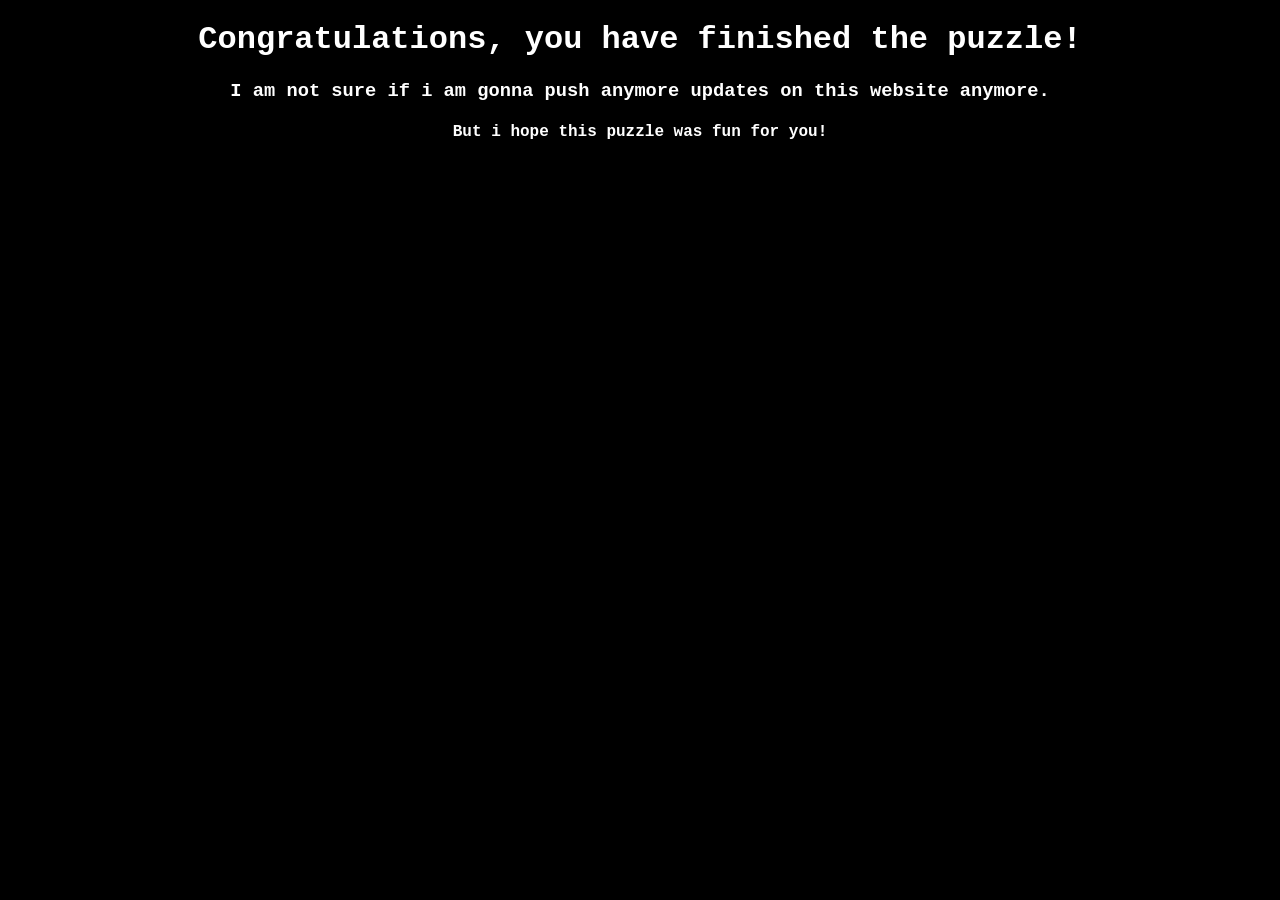
==== 107wall.html @ adb80dda "Added another update to the puzzle. (As i said im not sure if i am gonna add more updates to the puz" ====
<!DOCTYPE html>
<html lang="en">
<head>
    <meta charset="UTF-8">
    <meta name="viewport" content="width=device-width, initial-scale=1.0">
    <title>Congratulations, you have finished the puzzle!</title>
    <link rel="stylesheet" href="puzzle.css">
</head>
<body>
    <h1>Congratulations, you have finished the puzzle!</h1>
    <h3>I am not sure if i am gonna push anymore updates on this website anymore.</h3>
    <h4>But i hope this puzzle was fun for you!</h4>
</body>
</html>
---- puzzle.css ----
body{
    align-items: center;
    text-align: center;
    font-family: 'Courier New';
    background-color: rgb(0, 0, 0);
    color: rgb(255, 255, 255);
}
button{
    font-family: 'Courier New';
    border-radius: 33px;
    background-color: black;
    color: white;
    border:solid
}
.randomclassname{
    color: black;
    font-family: 'Courier New';
}
.randomclassname2{
    color: black;
    font-family: 'Courier New';
}
.randomclassname2:hover{
    color: white;
    font-family: 'Courier New';
}
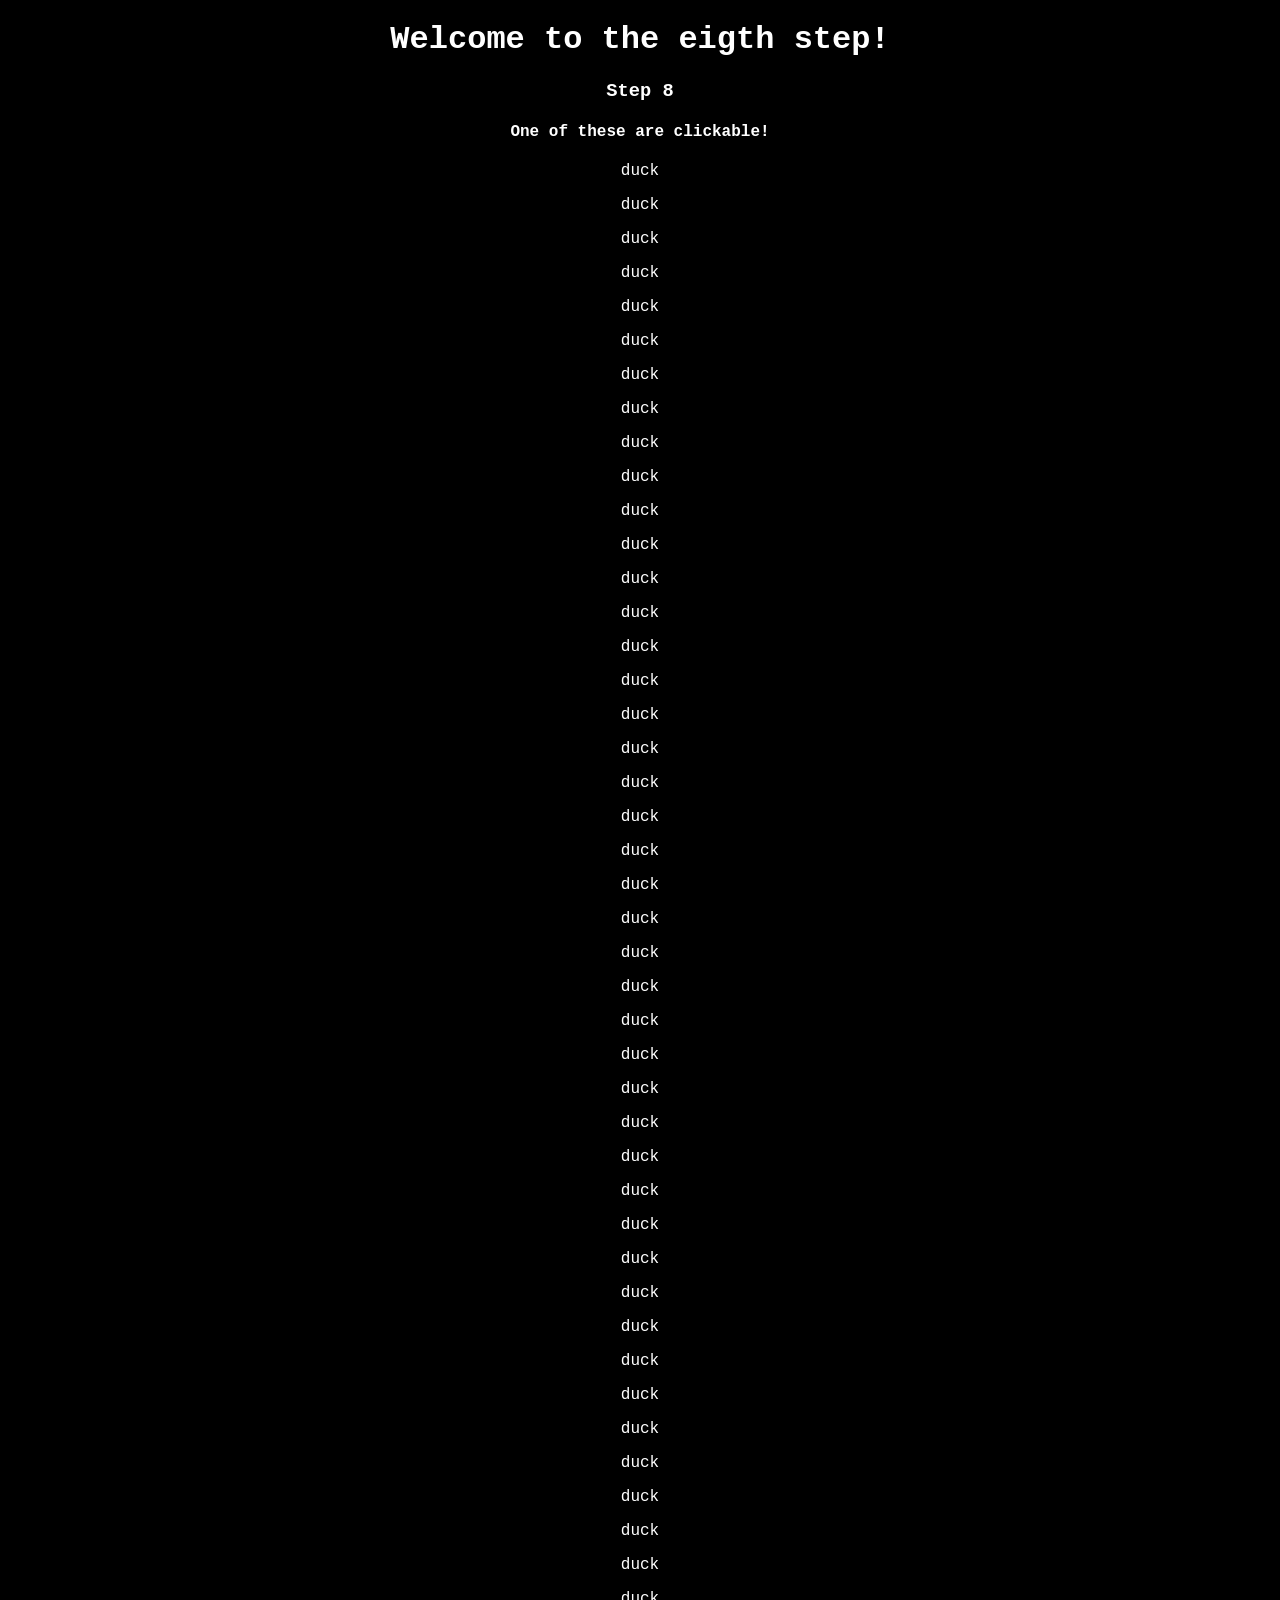
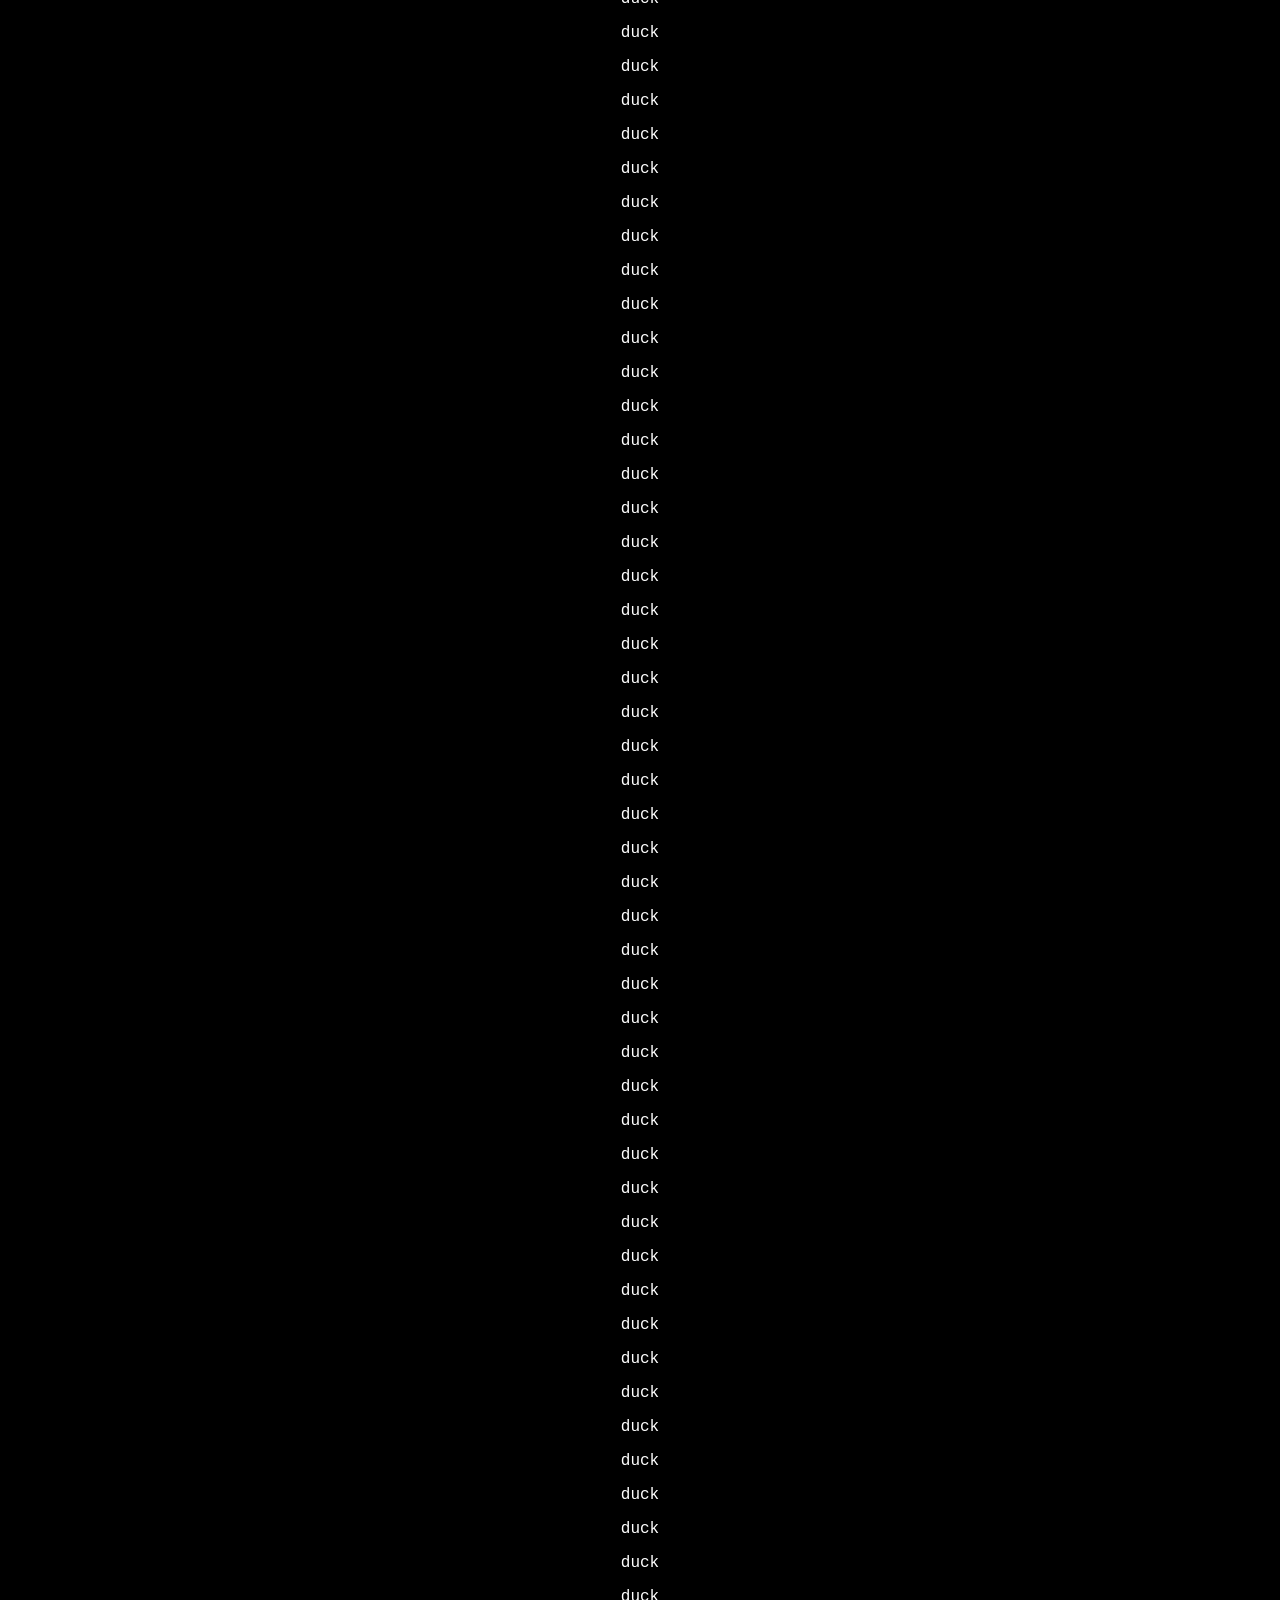
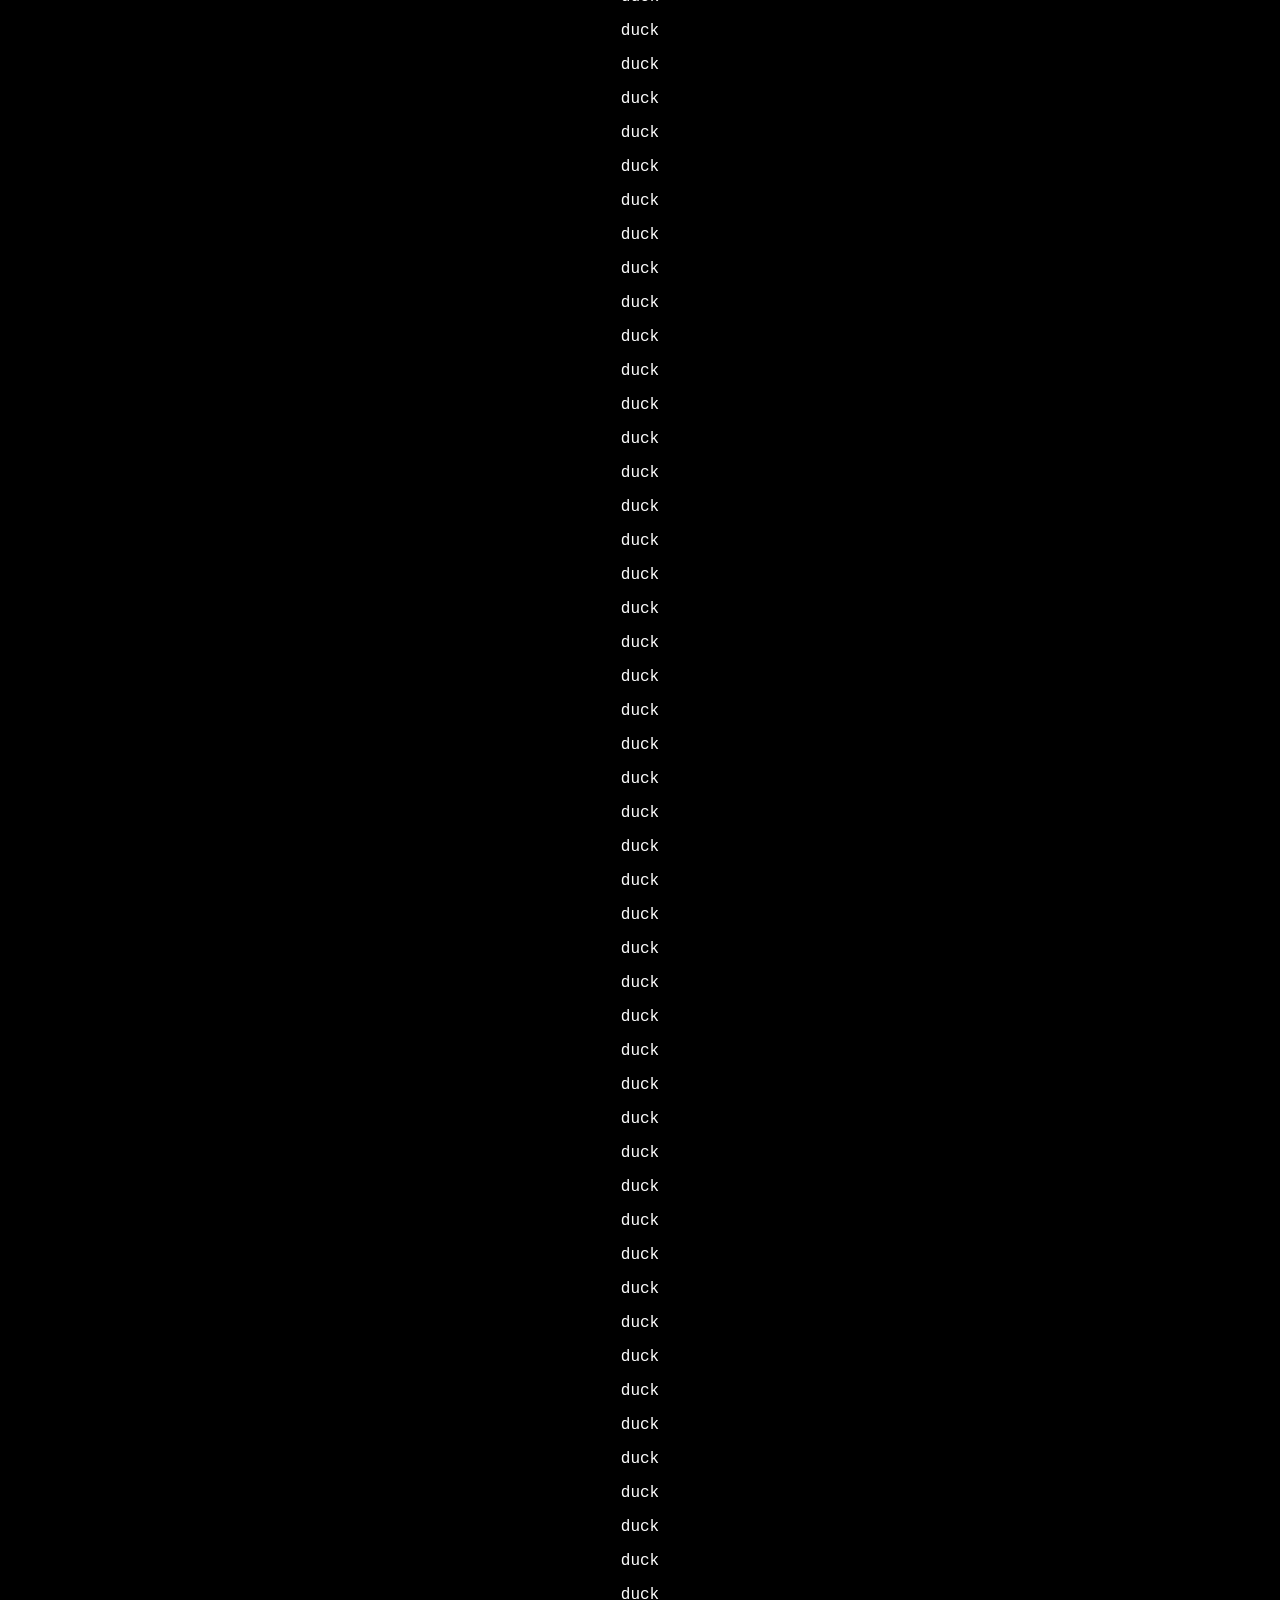
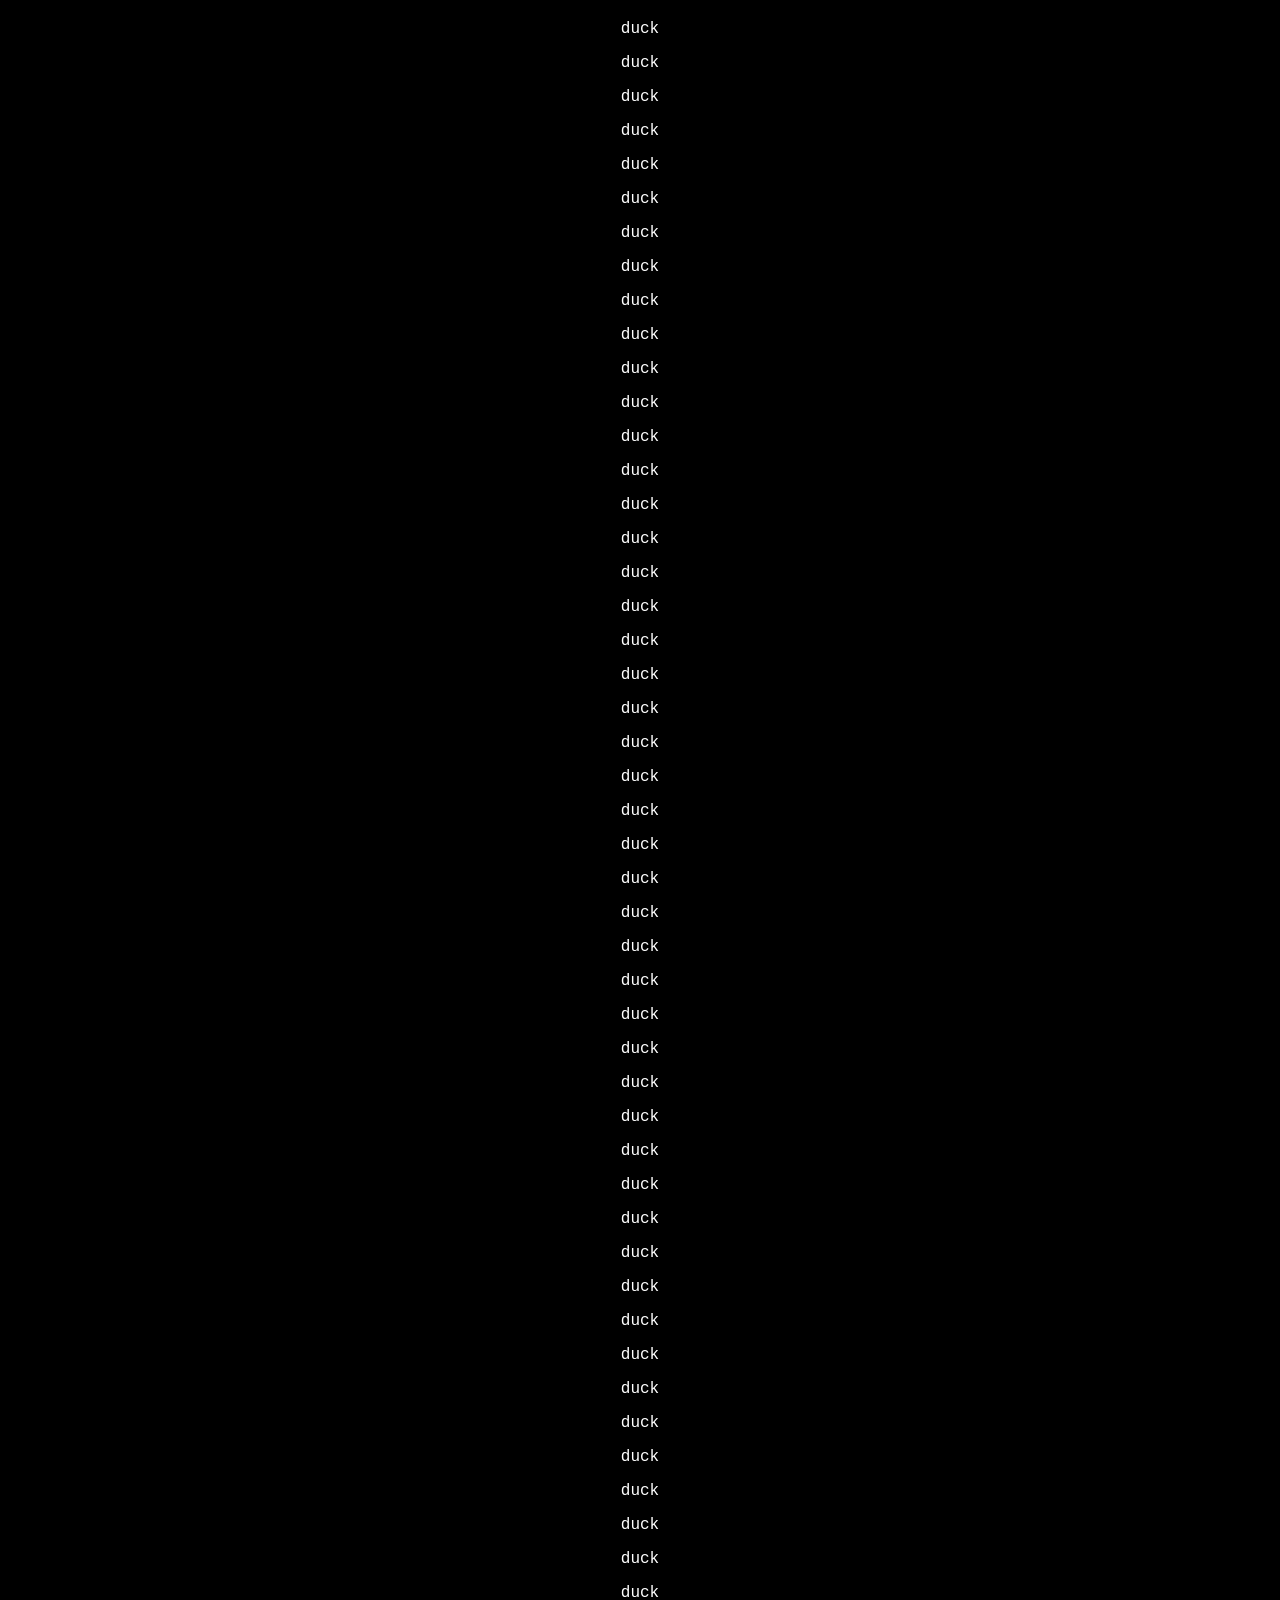
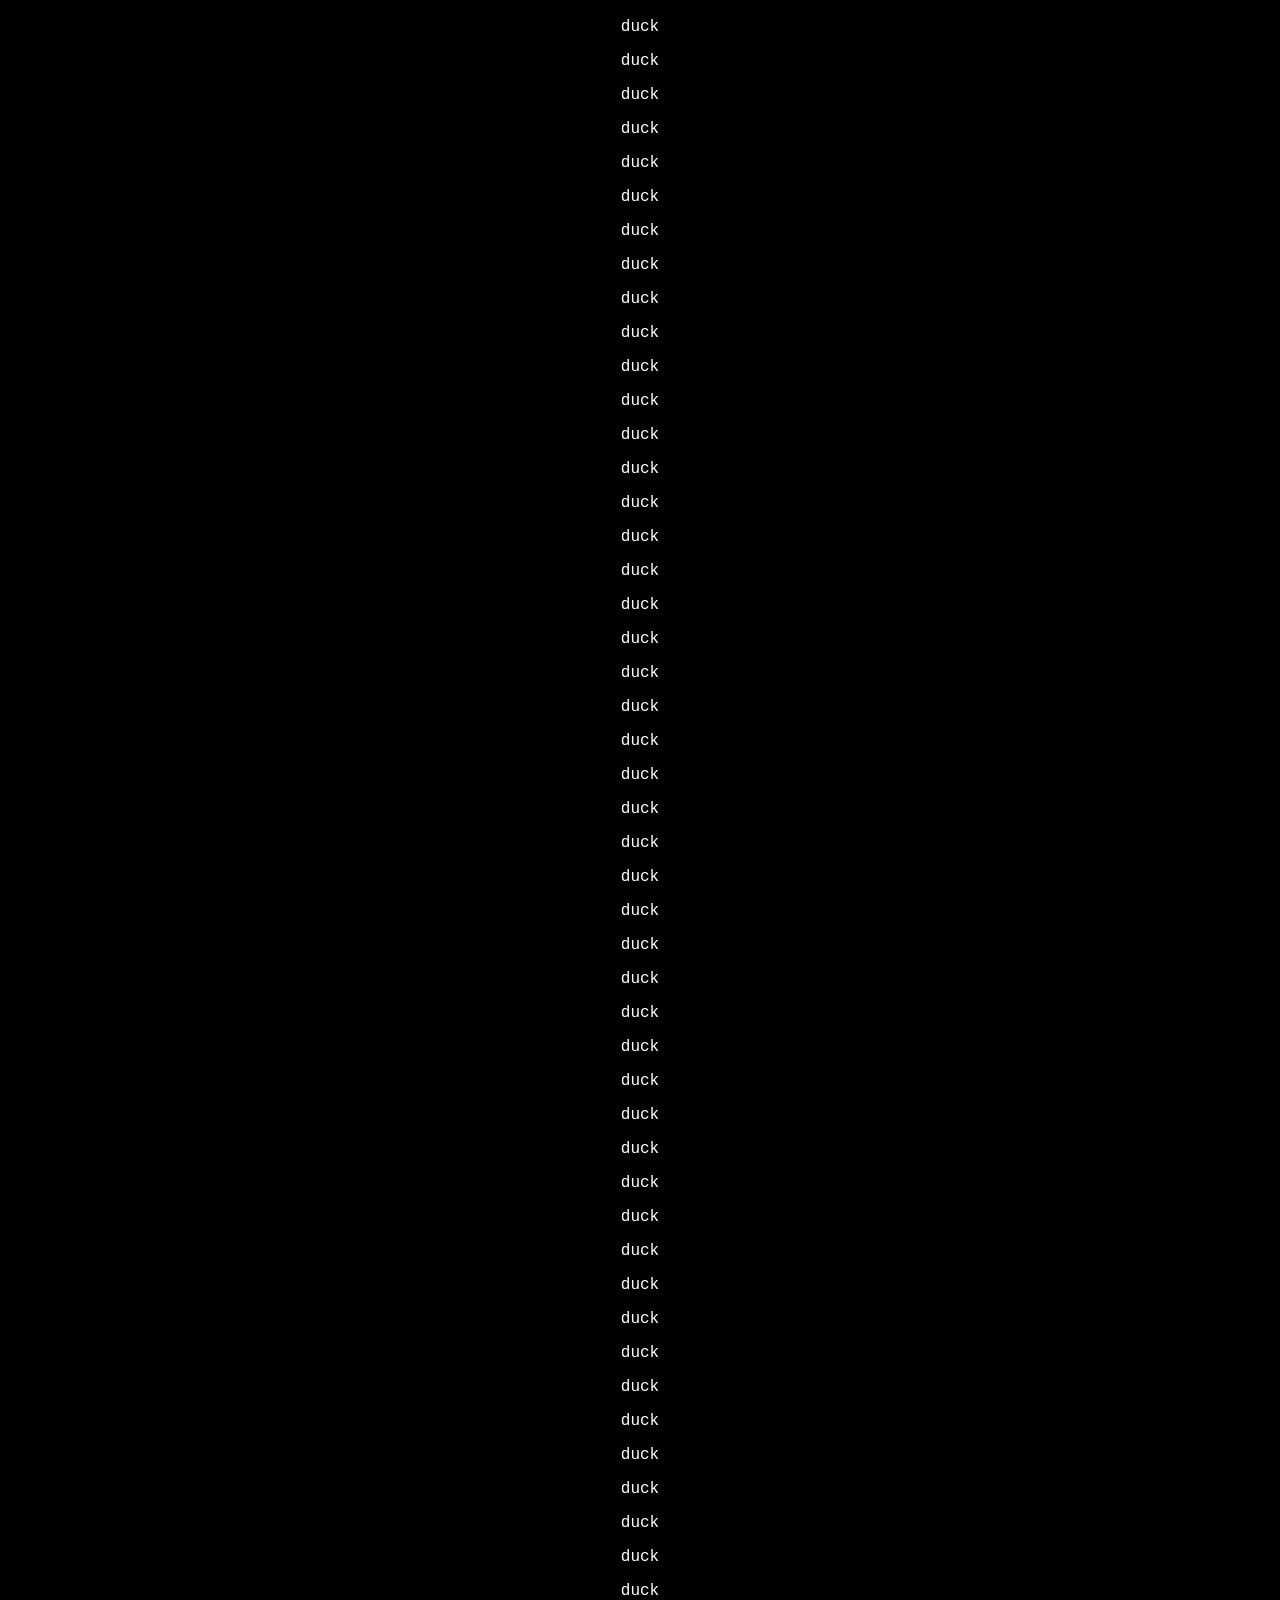
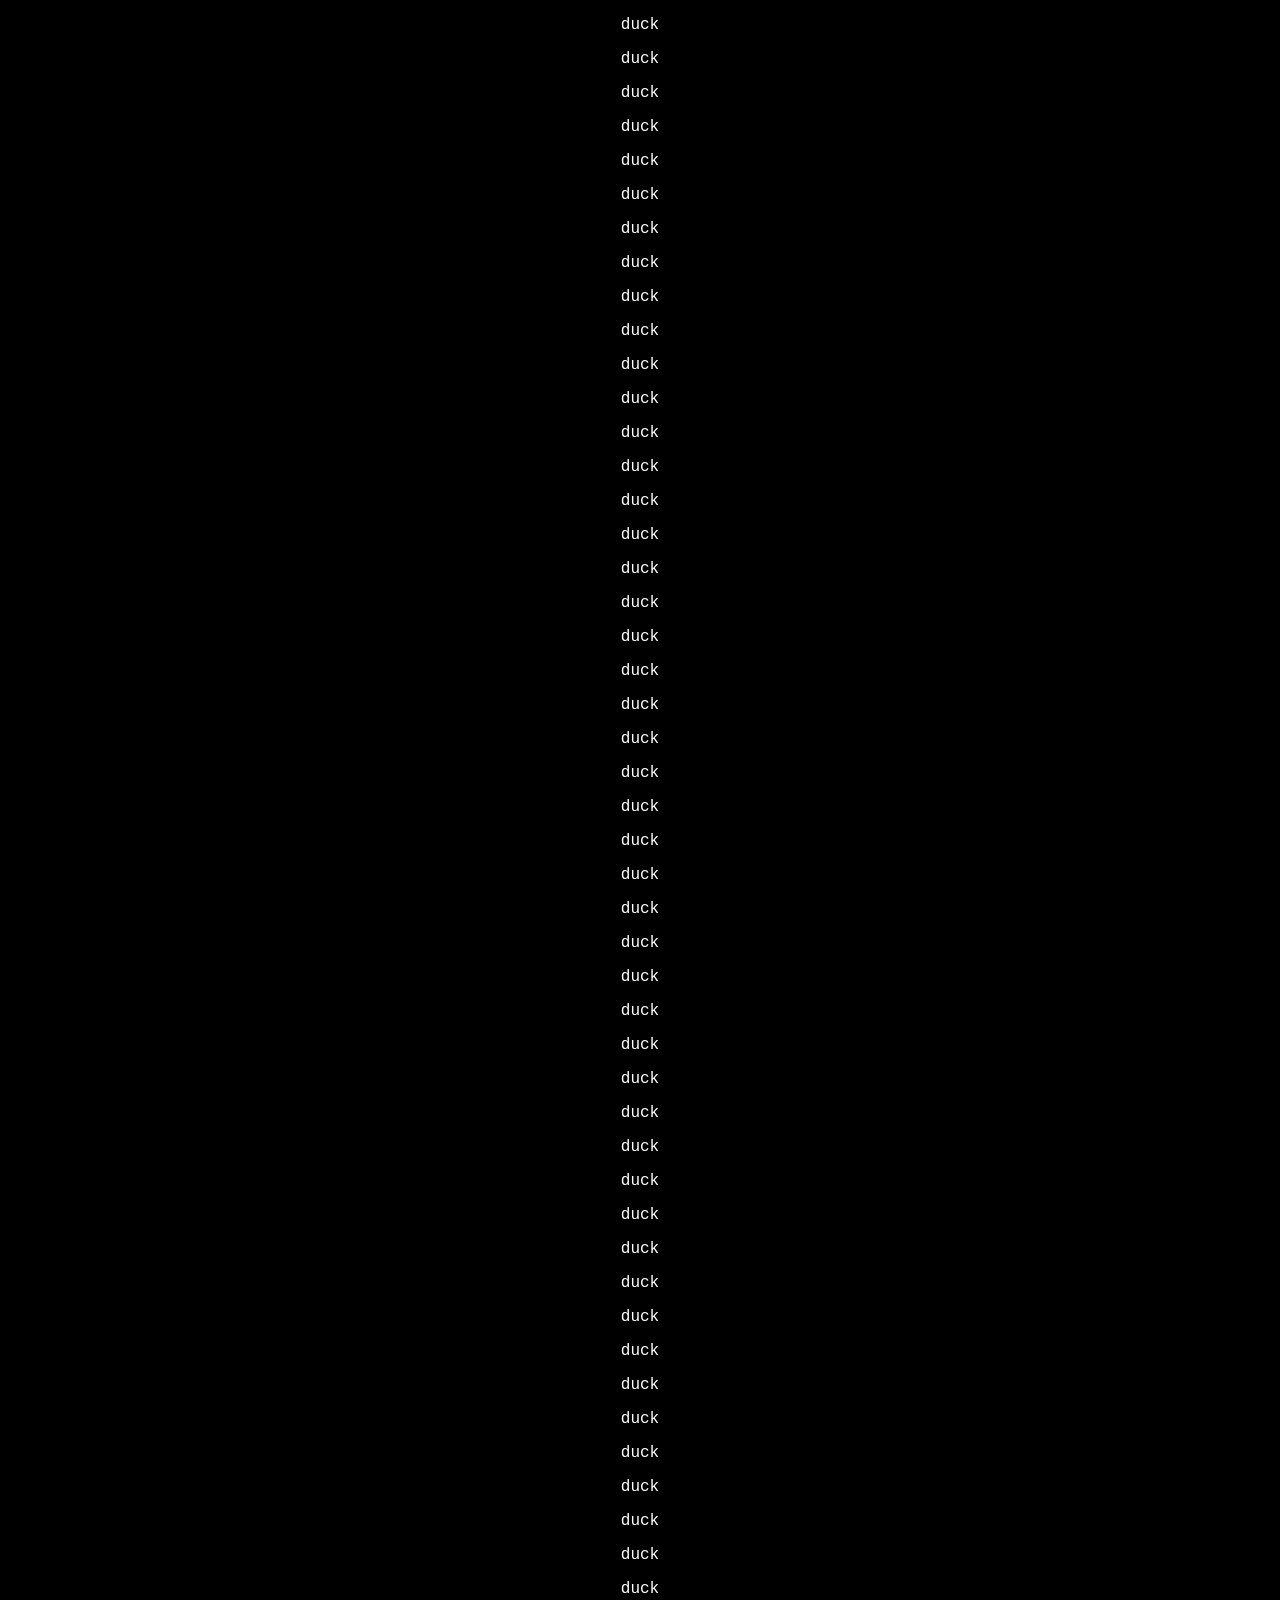
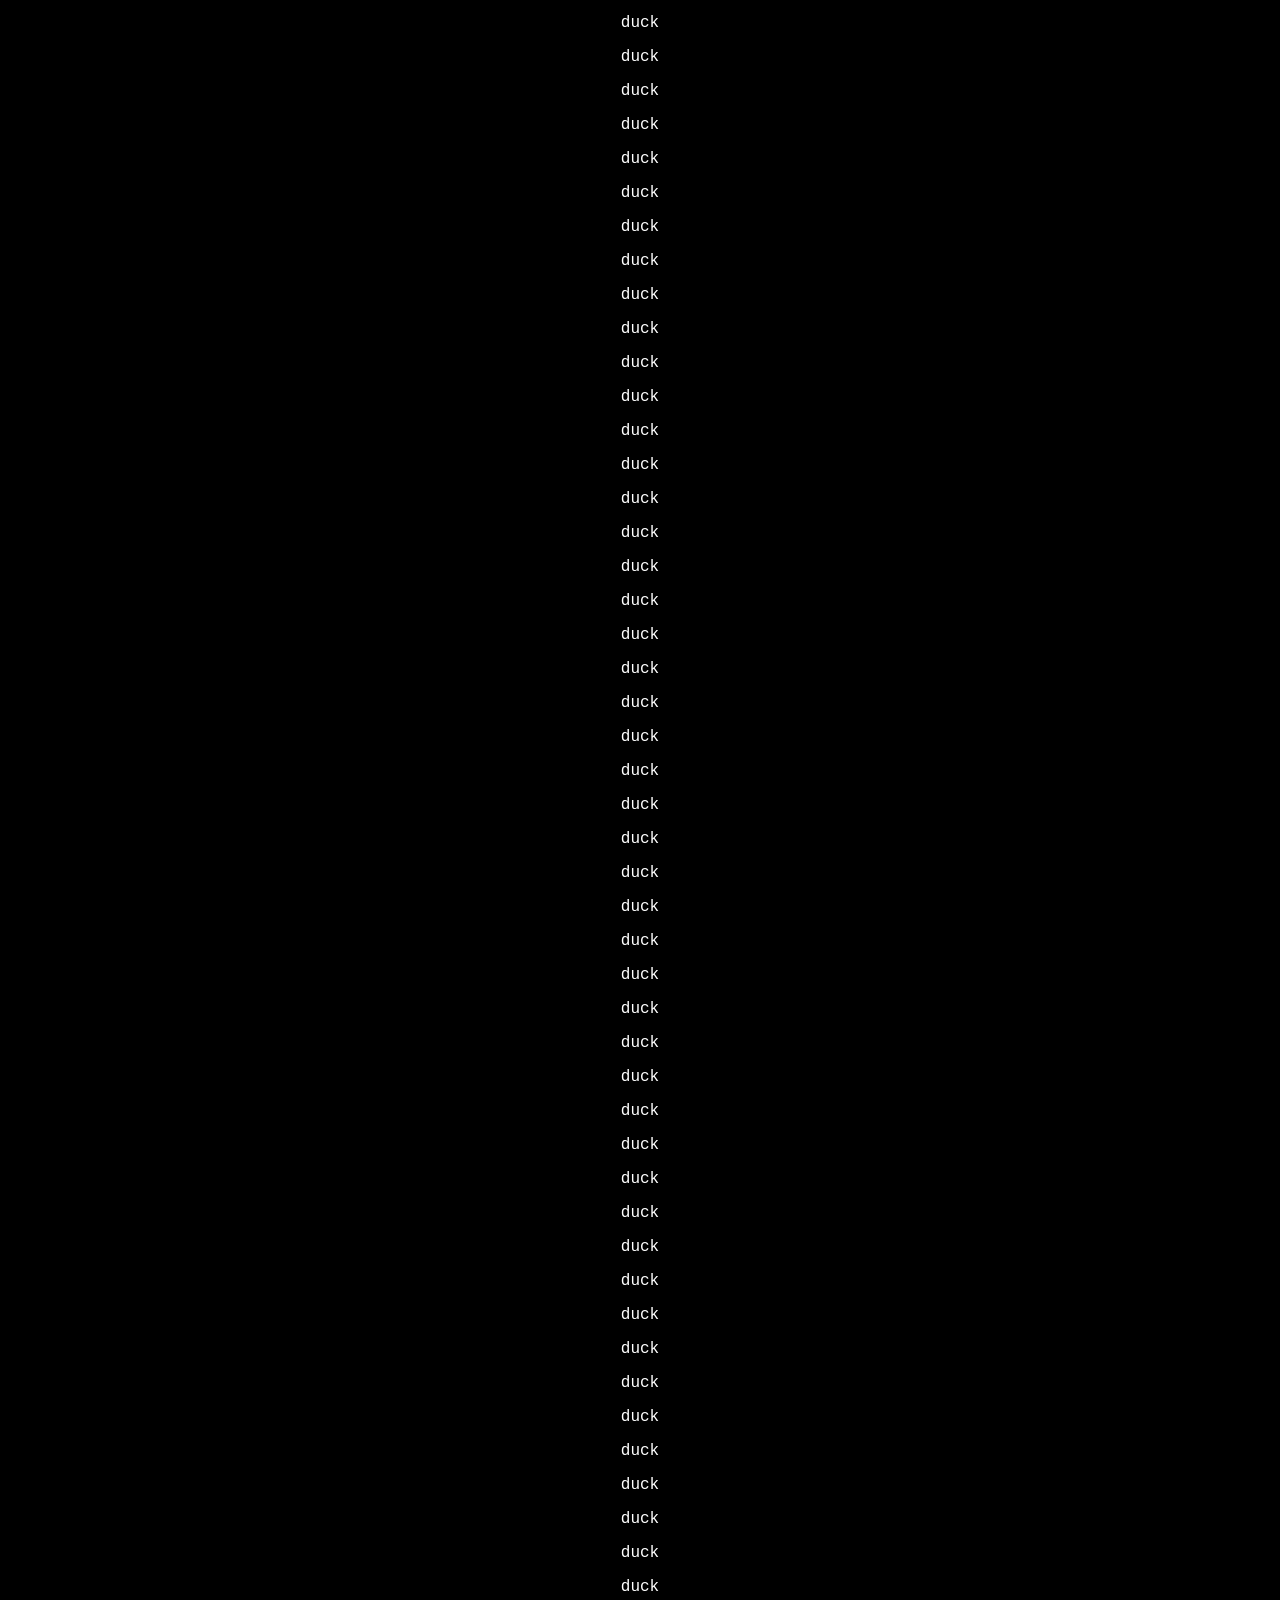
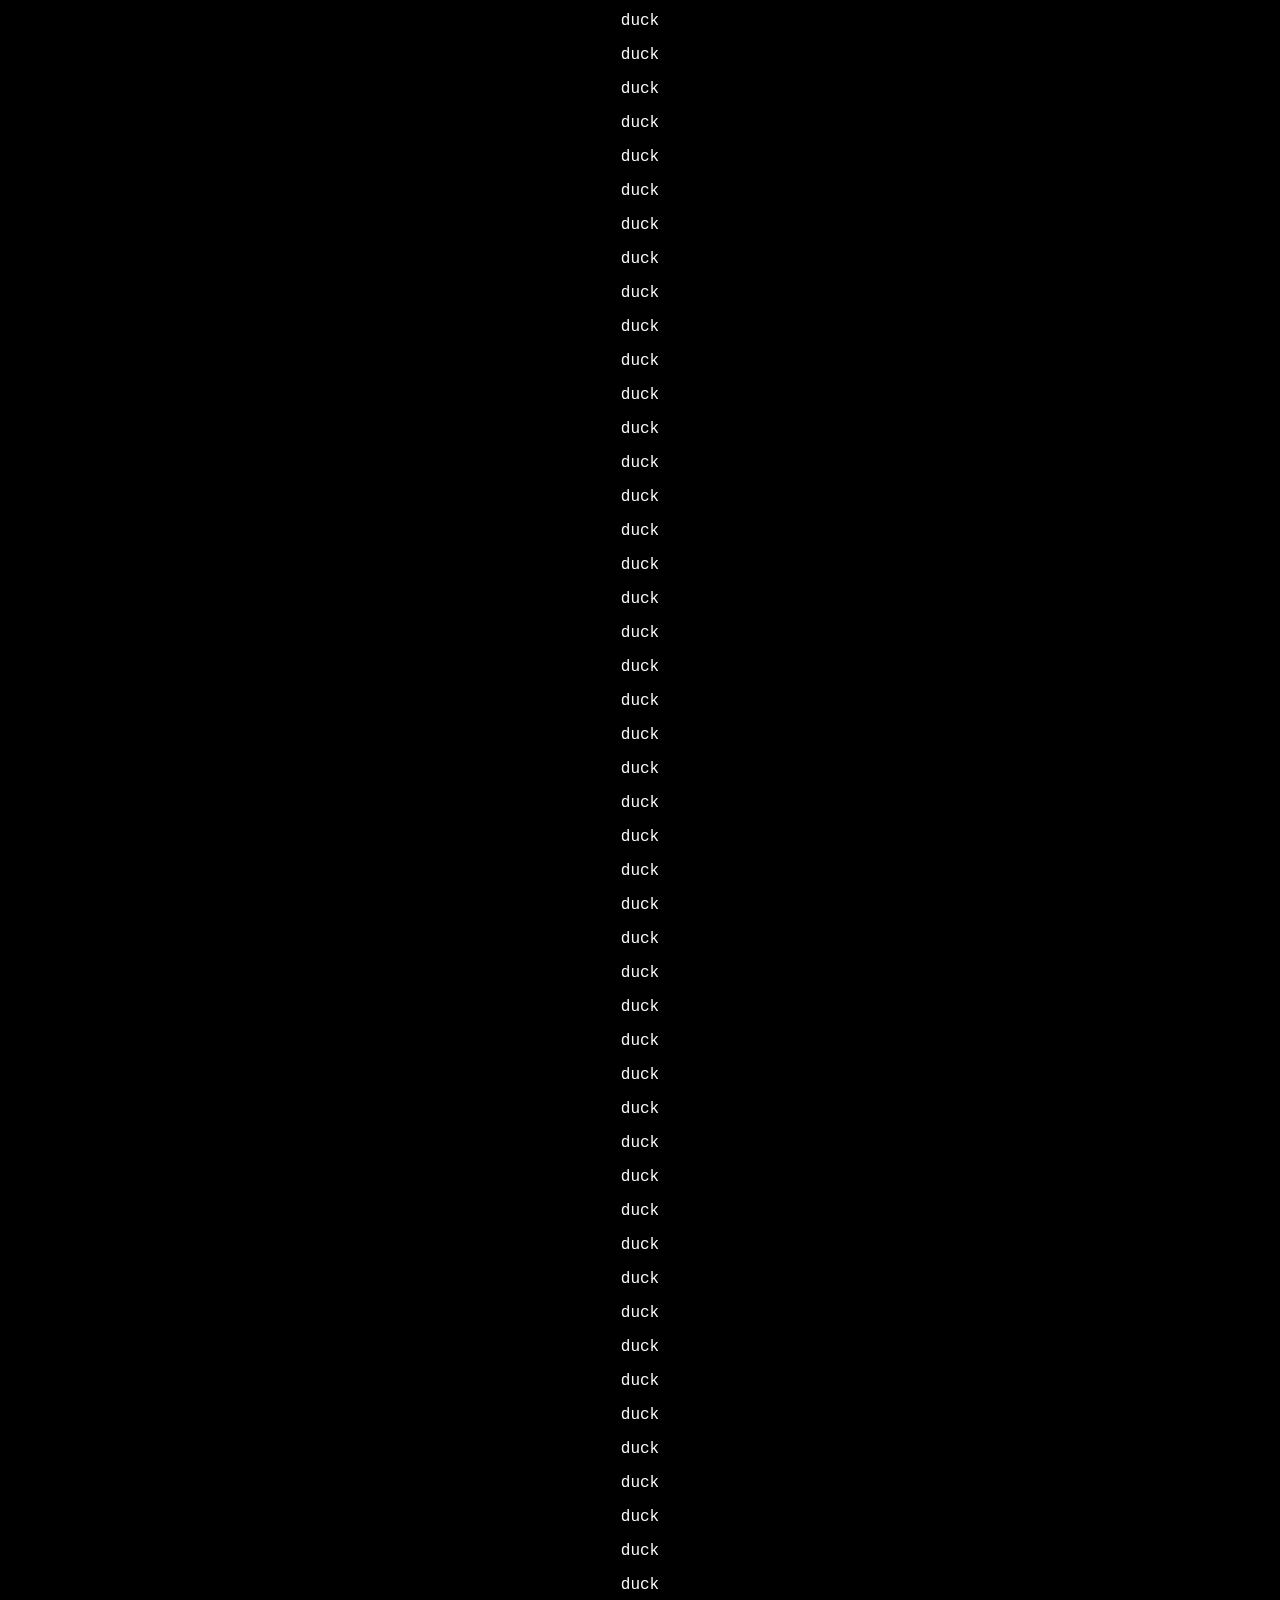
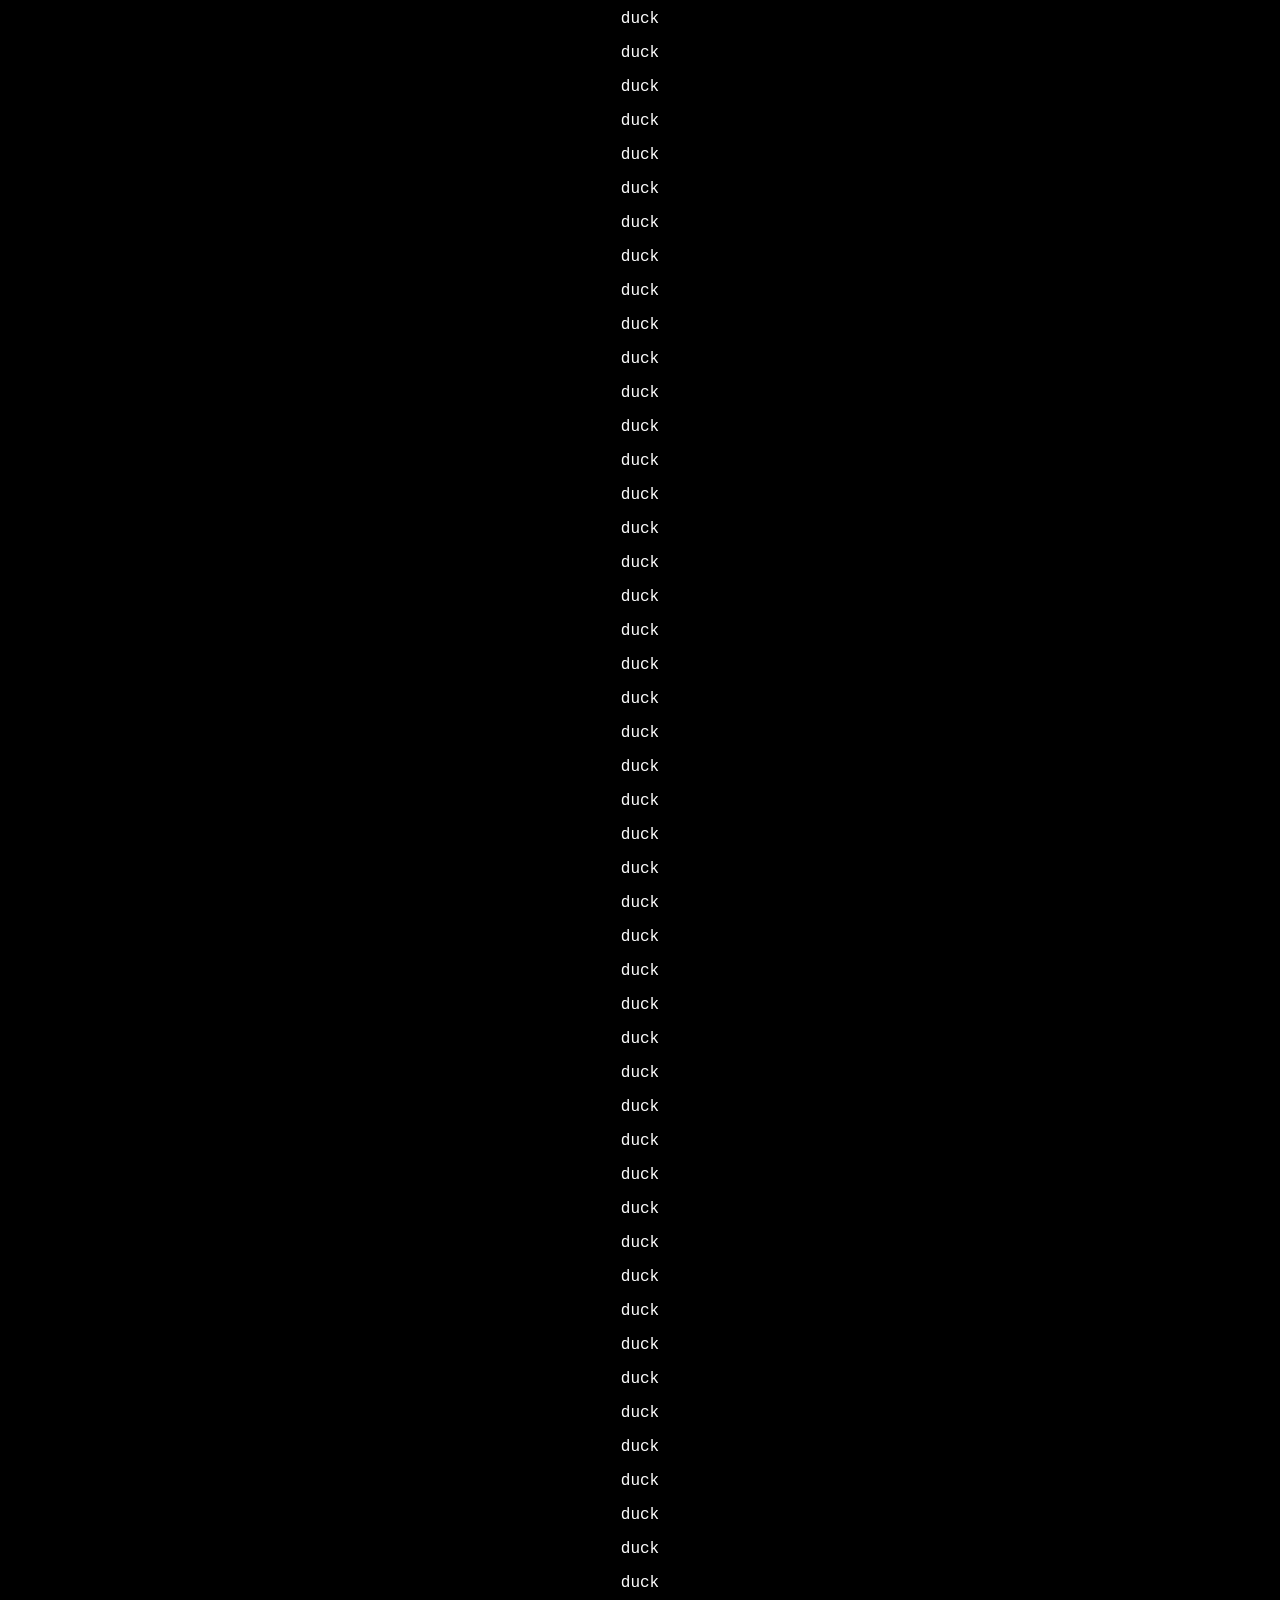
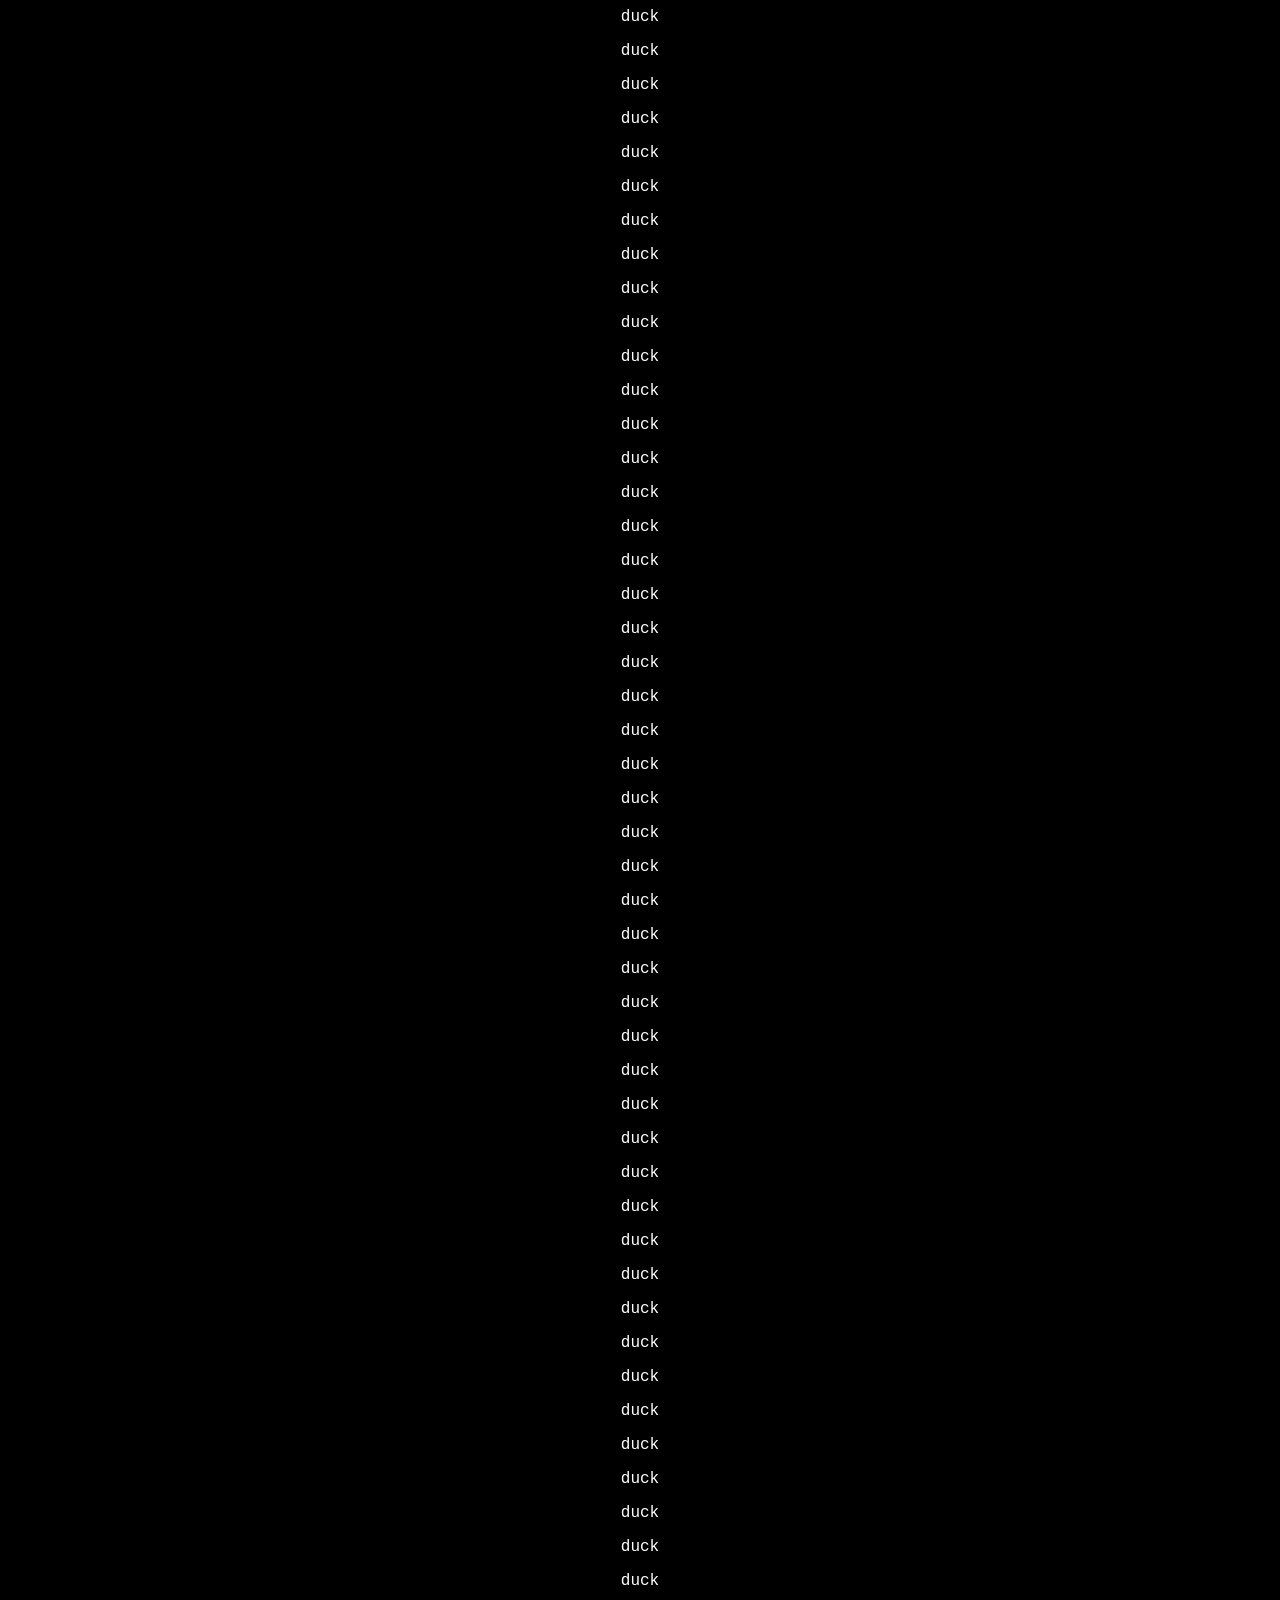
==== commit cce188b0: "Update to the puzzle. I dont know if i am gonna add any more updates to this puzzle, maybe" ====
--- a/107wall.html
+++ b/107wall.html
@@ -3,12 +3,1532 @@
 <head>
     <meta charset="UTF-8">
     <meta name="viewport" content="width=device-width, initial-scale=1.0">
-    <title>Congratulations, you have finished the puzzle!</title>
+    <title>Welcome to the eigth step of the puzzle!</title>
     <link rel="stylesheet" href="puzzle.css">
 </head>
 <body>
-    <h1>Congratulations, you have finished the puzzle!</h1>
-    <h3>I am not sure if i am gonna push anymore updates on this website anymore.</h3>
-    <h4>But i hope this puzzle was fun for you!</h4>
+    <h1>Welcome to the eigth step!</h1>
+    <h3>Step 8</h3>
+    <h4>One of these are clickable!</h4>
+    <p>duck</p>
+    <p>duck</p>
+    <p>duck</p>
+    <p>duck</p>
+    <p>duck</p>
+    <p>duck</p>
+    <p>duck</p>
+    <p>duck</p>
+    <p>duck</p>
+    <p>duck</p>
+    <p>duck</p>
+    <p>duck</p>
+    <p>duck</p>
+    <p>duck</p>
+    <p>duck</p>
+    <p>duck</p>
+    <p>duck</p>
+    <p>duck</p>
+    <p>duck</p>
+    <p>duck</p>
+    <p>duck</p>
+    <p>duck</p>
+    <p>duck</p>
+    <p>duck</p>
+    <p>duck</p>
+    <p>duck</p>
+    <p>duck</p>
+    <p>duck</p>
+    <p>duck</p>
+    <p>duck</p>
+    <p>duck</p>
+    <p>duck</p>
+    <p>duck</p>
+    <p>duck</p>
+    <p>duck</p>
+    <p>duck</p>
+    <p>duck</p>
+    <p>duck</p>
+    <p>duck</p>
+    <p>duck</p>
+    <p>duck</p>
+    <p>duck</p>
+    <p>duck</p>
+    <p>duck</p>
+    <p>duck</p>
+    <p>duck</p>
+    <p>duck</p>
+    <p>duck</p>
+    <p>duck</p>
+    <p>duck</p>
+    <p>duck</p>
+    <p>duck</p>
+    <p>duck</p>
+    <p>duck</p>
+    <p>duck</p>
+    <p>duck</p>
+    <p>duck</p>
+    <p>duck</p>
+    <p>duck</p>
+    <p>duck</p>
+    <p>duck</p>
+    <p>duck</p>
+    <p>duck</p>
+    <p>duck</p>
+    <p>duck</p>
+    <p>duck</p>
+    <p>duck</p>
+    <p>duck</p>
+    <p>duck</p>
+    <p>duck</p>
+    <p>duck</p>
+    <p>duck</p>
+    <p>duck</p>
+    <p>duck</p>
+    <p>duck</p>
+    <p>duck</p>
+    <p>duck</p>
+    <p>duck</p>
+    <p>duck</p>
+    <p>duck</p>
+    <p>duck</p>
+    <p>duck</p>
+    <p>duck</p>
+    <p>duck</p>
+    <p>duck</p>
+    <p>duck</p>
+    <p>duck</p>
+    <p>duck</p>
+    <p>duck</p>
+    <p>duck</p>
+    <p>duck</p>
+    <p>duck</p>
+    <p>duck</p>
+    <p>duck</p>
+    <p>duck</p>
+    <p>duck</p>
+    <p>duck</p>
+    <p>duck</p>
+    <p>duck</p>
+    <p>duck</p>
+    <p>duck</p>
+    <p>duck</p>
+    <p>duck</p>
+    <p>duck</p>
+    <p>duck</p>
+    <p>duck</p>
+    <p>duck</p>
+    <p>duck</p>
+    <p>duck</p>
+    <p>duck</p>
+    <p>duck</p>
+    <p>duck</p>
+    <p>duck</p>
+    <p>duck</p>
+    <p>duck</p>
+    <p>duck</p>
+    <p>duck</p>
+    <p>duck</p>
+    <p>duck</p>
+    <p>duck</p>
+    <p>duck</p>
+    <p>duck</p>
+    <p>duck</p>
+    <p>duck</p>
+    <p>duck</p>
+    <p>duck</p>
+    <p>duck</p>
+    <p>duck</p>
+    <p>duck</p>
+    <p>duck</p>
+    <p>duck</p>
+    <p>duck</p>
+    <p>duck</p>
+    <p>duck</p>
+    <p>duck</p>
+    <p>duck</p>
+    <p>duck</p>
+    <p>duck</p>
+    <p>duck</p>
+    <p>duck</p>
+    <p>duck</p>
+    <p>duck</p>
+    <p>duck</p>
+    <p>duck</p>
+    <p>duck</p>
+    <p>duck</p>
+    <p>duck</p>
+    <p>duck</p>
+    <p>duck</p>
+    <p>duck</p>
+    <p>duck</p>
+    <p>duck</p>
+    <p>duck</p>
+    <p>duck</p>
+    <p>duck</p>
+    <p>duck</p>
+    <p>duck</p>
+    <p>duck</p>
+    <p>duck</p>
+    <p>duck</p>
+    <p>duck</p>
+    <p>duck</p>
+    <p>duck</p>
+    <p>duck</p>
+    <p>duck</p>
+    <p>duck</p>
+    <p>duck</p>
+    <p>duck</p>
+    <p>duck</p>
+    <p>duck</p>
+    <p>duck</p>
+    <p>duck</p>
+    <p>duck</p>
+    <p>duck</p>
+    <p>duck</p>
+    <p>duck</p>
+    <p>duck</p>
+    <p>duck</p>
+    <p>duck</p>
+    <p>duck</p>
+    <p>duck</p>
+    <p>duck</p>
+    <p>duck</p>
+    <p>duck</p>
+    <p>duck</p>
+    <p>duck</p>
+    <p>duck</p>
+    <p>duck</p>
+    <p>duck</p>
+    <p>duck</p>
+    <p>duck</p>
+    <p>duck</p>
+    <p>duck</p>
+    <p>duck</p>
+    <p>duck</p>
+    <p>duck</p>
+    <p>duck</p>
+    <p>duck</p>
+    <p>duck</p>
+    <p>duck</p>
+    <p>duck</p>
+    <p>duck</p>
+    <p>duck</p>
+    <p>duck</p>
+    <p>duck</p>
+    <p>duck</p>
+    <p>duck</p>
+    <p>duck</p>
+    <p>duck</p>
+    <p>duck</p>
+    <p>duck</p>
+    <p>duck</p>
+    <p>duck</p>
+    <p>duck</p>
+    <p>duck</p>
+    <p>duck</p>
+    <p>duck</p>
+    <p>duck</p>
+    <p>duck</p>
+    <p>duck</p>
+    <p>duck</p>
+    <p>duck</p>
+    <p>duck</p>
+    <p>duck</p>
+    <p>duck</p>
+    <p>duck</p>
+    <p>duck</p>
+    <p>duck</p>
+    <p>duck</p>
+    <p>duck</p>
+    <p>duck</p>
+    <p>duck</p>
+    <p>duck</p>
+    <p>duck</p>
+    <p>duck</p>
+    <p>duck</p>
+    <p>duck</p>
+    <p>duck</p>
+    <p>duck</p>
+    <p>duck</p>
+    <p>duck</p>
+    <p>duck</p>
+    <p>duck</p>
+    <p>duck</p>
+    <p>duck</p>
+    <p>duck</p>
+    <p>duck</p>
+    <p>duck</p>
+    <p>duck</p>
+    <p>duck</p>
+    <p>duck</p>
+    <p>duck</p>
+    <p>duck</p>
+    <p>duck</p>
+    <p>duck</p>
+    <p>duck</p>
+    <p>duck</p>
+    <p>duck</p>
+    <p>duck</p>
+    <p>duck</p>
+    <p>duck</p>
+    <p>duck</p>
+    <p>duck</p>
+    <p>duck</p>
+    <p>duck</p>
+    <p>duck</p>
+    <p>duck</p>
+    <p>duck</p>
+    <p>duck</p>
+    <p>duck</p>
+    <p>duck</p>
+    <p>duck</p>
+    <p>duck</p>
+    <p>duck</p>
+    <p>duck</p>
+    <p>duck</p>
+    <p>duck</p>
+    <p>duck</p>
+    <p>duck</p>
+    <p>duck</p>
+    <p>duck</p>
+    <p>duck</p>
+    <p>duck</p>
+    <p>duck</p>
+    <p>duck</p>
+    <p>duck</p>
+    <p>duck</p>
+    <p>duck</p>
+    <p>duck</p>
+    <p>duck</p>
+    <p>duck</p>
+    <p>duck</p>
+    <p>duck</p>
+    <p>duck</p>
+    <p>duck</p>
+    <p>duck</p>
+    <p>duck</p>
+    <p>duck</p>
+    <p>duck</p>
+    <p>duck</p>
+    <p>duck</p>
+    <p>duck</p>
+    <p>duck</p>
+    <p>duck</p>
+    <p>duck</p>
+    <p>duck</p>
+    <p>duck</p>
+    <p>duck</p>
+    <p>duck</p>
+    <p>duck</p>
+    <p>duck</p>
+    <p>duck</p>
+    <p>duck</p>
+    <p>duck</p>
+    <p>duck</p>
+    <p>duck</p>
+    <p>duck</p>
+    <p>duck</p>
+    <p>duck</p>
+    <p>duck</p>
+    <p>duck</p>
+    <p>duck</p>
+    <p>duck</p>
+    <p>duck</p>
+    <p>duck</p>
+    <p>duck</p>
+    <p>duck</p>
+    <p>duck</p>
+    <p>duck</p>
+    <p>duck</p>
+    <p>duck</p>
+    <p>duck</p>
+    <p>duck</p>
+    <p>duck</p>
+    <p>duck</p>
+    <p>duck</p>
+    <p>duck</p>
+    <p>duck</p>
+    <p>duck</p>
+    <p>duck</p>
+    <p>duck</p>
+    <p>duck</p>
+    <p>duck</p>
+    <p>duck</p>
+    <p>duck</p>
+    <p>duck</p>
+    <p>duck</p>
+    <p>duck</p>
+    <p>duck</p>
+    <p>duck</p>
+    <p>duck</p>
+    <p>duck</p>
+    <p>duck</p>
+    <p>duck</p>
+    <p>duck</p>
+    <p>duck</p>
+    <p>duck</p>
+    <p>duck</p>
+    <p>duck</p>
+    <p>duck</p>
+    <p>duck</p>
+    <p>duck</p>
+    <p>duck</p>
+    <p>duck</p>
+    <p>duck</p>
+    <p>duck</p>
+    <p>duck</p>
+    <p>duck</p>
+    <p>duck</p>
+    <p>duck</p>
+    <p>duck</p>
+    <p>duck</p>
+    <p>duck</p>
+    <p>duck</p>
+    <p>duck</p>
+    <p>duck</p>
+    <p>duck</p>
+    <p>duck</p>
+    <p>duck</p>
+    <p>duck</p>
+    <p>duck</p>
+    <p>duck</p>
+    <p>duck</p>
+    <p>duck</p>
+    <p>duck</p>
+    <p>duck</p>
+    <p>duck</p>
+    <p>duck</p>
+    <p>duck</p>
+    <p>duck</p>
+    <p>duck</p>
+    <p>duck</p>
+    <p>duck</p>
+    <p>duck</p>
+    <p>duck</p>
+    <p>duck</p>
+    <p>duck</p>
+    <p>duck</p>
+    <p>duck</p>
+    <p>duck</p>
+    <p>duck</p>
+    <p>duck</p>
+    <p>duck</p>
+    <a href="wow.html"><p>duck</p></a>
+    <p>duck</p>
+    <p>duck</p>
+    <p>duck</p>
+    <p>duck</p>
+    <p>duck</p>
+    <p>duck</p>
+    <p>duck</p>
+    <p>duck</p>
+    <p>duck</p>
+    <p>duck</p>
+    <p>duck</p>
+    <p>duck</p>
+    <p>duck</p>
+    <p>duck</p>
+    <p>duck</p>
+    <p>duck</p>
+    <p>duck</p>
+    <p>duck</p>
+    <p>duck</p>
+    <p>duck</p>
+    <p>duck</p>
+    <p>duck</p>
+    <p>duck</p>
+    <p>duck</p>
+    <p>duck</p>
+    <p>duck</p>
+    <p>duck</p>
+    <p>duck</p>
+    <p>duck</p>
+    <p>duck</p>
+    <p>duck</p>
+    <p>duck</p>
+    <p>duck</p>
+    <p>duck</p>
+    <p>duck</p>
+    <p>duck</p>
+    <p>duck</p>
+    <p>duck</p>
+    <p>duck</p>
+    <p>duck</p>
+    <p>duck</p>
+    <p>duck</p>
+    <p>duck</p>
+    <p>duck</p>
+    <p>duck</p>
+    <p>duck</p>
+    <p>duck</p>
+    <p>duck</p>
+    <p>duck</p>
+    <p>duck</p>
+    <p>duck</p>
+    <p>duck</p>
+    <p>duck</p>
+    <p>duck</p>
+    <p>duck</p>
+    <p>duck</p>
+    <p>duck</p>
+    <p>duck</p>
+    <p>duck</p>
+    <p>duck</p>
+    <p>duck</p>
+    <p>duck</p>
+    <p>duck</p>
+    <p>duck</p>
+    <p>duck</p>
+    <p>duck</p>
+    <p>duck</p>
+    <p>duck</p>
+    <p>duck</p>
+    <p>duck</p>
+    <p>duck</p>
+    <p>duck</p>
+    <p>duck</p>
+    <p>duck</p>
+    <p>duck</p>
+    <p>duck</p>
+    <p>duck</p>
+    <p>duck</p>
+    <p>duck</p>
+    <p>duck</p>
+    <p>duck</p>
+    <p>duck</p>
+    <p>duck</p>
+    <p>duck</p>
+    <p>duck</p>
+    <p>duck</p>
+    <p>duck</p>
+    <p>duck</p>
+    <p>duck</p>
+    <p>duck</p>
+    <p>duck</p>
+    <p>duck</p>
+    <p>duck</p>
+    <p>duck</p>
+    <p>duck</p>
+    <p>duck</p>
+    <p>duck</p>
+    <p>duck</p>
+    <p>duck</p>
+    <p>duck</p>
+    <p>duck</p>
+    <p>duck</p>
+    <p>duck</p>
+    <p>duck</p>
+    <p>duck</p>
+    <p>duck</p>
+    <p>duck</p>
+    <p>duck</p>
+    <p>duck</p>
+    <p>duck</p>
+    <p>duck</p>
+    <p>duck</p>
+    <p>duck</p>
+    <p>duck</p>
+    <p>duck</p>
+    <p>duck</p>
+    <p>duck</p>
+    <p>duck</p>
+    <p>duck</p>
+    <p>duck</p>
+    <p>duck</p>
+    <p>duck</p>
+    <p>duck</p>
+    <p>duck</p>
+    <p>duck</p>
+    <p>duck</p>
+    <p>duck</p>
+    <p>duck</p>
+    <p>duck</p>
+    <p>duck</p>
+    <p>duck</p>
+    <p>duck</p>
+    <p>duck</p>
+    <p>duck</p>
+    <p>duck</p>
+    <p>duck</p>
+    <p>duck</p>
+    <p>duck</p>
+    <p>duck</p>
+    <p>duck</p>
+    <p>duck</p>
+    <p>duck</p>
+    <p>duck</p>
+    <p>duck</p>
+    <p>duck</p>
+    <p>duck</p>
+    <p>duck</p>
+    <p>duck</p>
+    <p>duck</p>
+    <p>duck</p>
+    <p>duck</p>
+    <p>duck</p>
+    <p>duck</p>
+    <p>duck</p>
+    <p>duck</p>
+    <p>duck</p>
+    <p>duck</p>
+    <p>duck</p>
+    <p>duck</p>
+    <p>duck</p>
+    <p>duck</p>
+    <p>duck</p>
+    <p>duck</p>
+    <p>duck</p>
+    <p>duck</p>
+    <p>duck</p>
+    <p>duck</p>
+    <p>duck</p>
+    <p>duck</p>
+    <p>duck</p>
+    <p>duck</p>
+    <p>duck</p>
+    <p>duck</p>
+    <p>duck</p>
+    <p>duck</p>
+    <p>duck</p>
+    <p>duck</p>
+    <p>duck</p>
+    <p>duck</p>
+    <p>duck</p>
+    <p>duck</p>
+    <p>duck</p>
+    <p>duck</p>
+    <p>duck</p>
+    <p>duck</p>
+    <p>duck</p>
+    <p>duck</p>
+    <p>duck</p>
+    <p>duck</p>
+    <p>duck</p>
+    <p>duck</p>
+    <p>duck</p>
+    <p>duck</p>
+    <p>duck</p>
+    <p>duck</p>
+    <p>duck</p>
+    <p>duck</p>
+    <p>duck</p>
+    <p>duck</p>
+    <p>duck</p>
+    <p>duck</p>
+    <p>duck</p>
+    <p>duck</p>
+    <p>duck</p>
+    <p>duck</p>
+    <p>duck</p>
+    <p>duck</p>
+    <p>duck</p>
+    <p>duck</p>
+    <p>duck</p>
+    <p>duck</p>
+    <p>duck</p>
+    <p>duck</p>
+    <p>duck</p>
+    <p>duck</p>
+    <p>duck</p>
+    <p>duck</p>
+    <p>duck</p>
+    <p>duck</p>
+    <p>duck</p>
+    <p>duck</p>
+    <p>duck</p>
+    <p>duck</p>
+    <p>duck</p>
+    <p>duck</p>
+    <p>duck</p>
+    <p>duck</p>
+    <p>duck</p>
+    <p>duck</p>
+    <p>duck</p>
+    <p>duck</p>
+    <p>duck</p>
+    <p>duck</p>
+    <p>duck</p>
+    <p>duck</p>
+    <p>duck</p>
+    <p>duck</p>
+    <p>duck</p>
+    <p>duck</p>
+    <p>duck</p>
+    <p>duck</p>
+    <p>duck</p>
+    <p>duck</p>
+    <p>duck</p>
+    <p>duck</p>
+    <p>duck</p>
+    <p>duck</p>
+    <p>duck</p>
+    <p>duck</p>
+    <p>duck</p>
+    <p>duck</p>
+    <p>duck</p>
+    <p>duck</p>
+    <p>duck</p>
+    <p>duck</p>
+    <p>duck</p>
+    <p>duck</p>
+    <p>duck</p>
+    <p>duck</p>
+    <p>duck</p>
+    <p>duck</p>
+    <p>duck</p>
+    <p>duck</p>
+    <p>duck</p>
+    <p>duck</p>
+    <p>duck</p>
+    <p>duck</p>
+    <p>duck</p>
+    <p>duck</p>
+    <p>duck</p>
+    <p>duck</p>
+    <p>duck</p>
+    <p>duck</p>
+    <p>duck</p>
+    <p>duck</p>
+    <p>duck</p>
+    <p>duck</p>
+    <p>duck</p>
+    <p>duck</p>
+    <p>duck</p>
+    <p>duck</p>
+    <p>duck</p>
+    <p>duck</p>
+    <p>duck</p>
+    <p>duck</p>
+    <p>duck</p>
+    <p>duck</p>
+    <p>duck</p>
+    <p>duck</p>
+    <p>duck</p>
+    <p>duck</p>
+    <p>duck</p>
+    <p>duck</p>
+    <p>duck</p>
+    <p>duck</p>
+    <p>duck</p>
+    <p>duck</p>
+    <p>duck</p>
+    <p>duck</p>
+    <p>duck</p>
+    <p>duck</p>
+    <p>duck</p>
+    <p>duck</p>
+    <p>duck</p>
+    <p>duck</p>
+    <p>duck</p>
+    <p>duck</p>
+    <p>duck</p>
+    <p>duck</p>
+    <p>duck</p>
+    <p>duck</p>
+    <p>duck</p>
+    <p>duck</p>
+    <p>duck</p>
+    <p>duck</p>
+    <p>duck</p>
+    <p>duck</p>
+    <p>duck</p>
+    <p>duck</p>
+    <p>duck</p>
+    <p>duck</p>
+    <p>duck</p>
+    <p>duck</p>
+    <p>duck</p>
+    <p>duck</p>
+    <p>duck</p>
+    <p>duck</p>
+    <p>duck</p>
+    <p>duck</p>
+    <p>duck</p>
+    <p>duck</p>
+    <p>duck</p>
+    <p>duck</p>
+    <p>duck</p>
+    <p>duck</p>
+    <p>duck</p>
+    <p>duck</p>
+    <p>duck</p>
+    <p>duck</p>
+    <p>duck</p>
+    <p>duck</p>
+    <p>duck</p>
+    <p>duck</p>
+    <p>duck</p>
+    <p>duck</p>
+    <p>duck</p>
+    <p>duck</p>
+    <p>duck</p>
+    <p>duck</p>
+    <p>duck</p>
+    <p>duck</p>
+    <p>duck</p>
+    <p>duck</p>
+    <p>duck</p>
+    <p>duck</p>
+    <p>duck</p>
+    <p>duck</p>
+    <p>duck</p>
+    <p>duck</p>
+    <p>duck</p>
+    <p>duck</p>
+    <p>duck</p>
+    <p>duck</p>
+    <p>duck</p>
+    <p>duck</p>
+    <p>duck</p>
+    <p>duck</p>
+    <p>duck</p>
+    <p>duck</p>
+    <p>duck</p>
+    <p>duck</p>
+    <p>duck</p>
+    <p>duck</p>
+    <p>duck</p>
+    <p>duck</p>
+    <p>duck</p>
+    <p>duck</p>
+    <p>duck</p>
+    <p>duck</p>
+    <p>duck</p>
+    <p>duck</p>
+    <p>duck</p>
+    <p>duck</p>
+    <p>duck</p>
+    <p>duck</p>
+    <p>duck</p>
+    <p>duck</p>
+    <p>duck</p>
+    <p>duck</p>
+    <p>duck</p>
+    <p>duck</p>
+    <p>duck</p>
+    <p>duck</p>
+    <p>duck</p>
+    <p>duck</p>
+    <p>duck</p>
+    <p>duck</p>
+    <p>duck</p>
+    <p>duck</p>
+    <p>duck</p>
+    <p>duck</p>
+    <p>duck</p>
+    <p>duck</p>
+    <p>duck</p>
+    <p>duck</p>
+    <p>duck</p>
+    <p>duck</p>
+    <p>duck</p>
+    <p>duck</p>
+    <p>duck</p>
+    <p>duck</p>
+    <p>duck</p>
+    <p>duck</p>
+    <p>duck</p>
+    <p>duck</p>
+    <p>duck</p>
+    <p>duck</p>
+    <p>duck</p>
+    <p>duck</p>
+    <p>duck</p>
+    <p>duck</p>
+    <p>duck</p>
+    <p>duck</p>
+    <p>duck</p>
+    <p>duck</p>
+    <p>duck</p>
+    <p>duck</p>
+    <p>duck</p>
+    <p>duck</p>
+    <p>duck</p>
+    <p>duck</p>
+    <p>duck</p>
+    <p>duck</p>
+    <p>duck</p>
+    <p>duck</p>
+    <p>duck</p>
+    <p>duck</p>
+    <p>duck</p>
+    <p>duck</p>
+    <p>duck</p>
+    <p>duck</p>
+    <p>duck</p>
+    <p>duck</p>
+    <p>duck</p>
+    <p>duck</p>
+    <p>duck</p>
+    <p>duck</p>
+    <p>duck</p>
+    <p>duck</p>
+    <p>duck</p>
+    <p>duck</p>
+    <p>duck</p>
+    <p>duck</p>
+    <p>duck</p>
+    <p>duck</p>
+    <p>duck</p>
+    <p>duck</p>
+    <p>duck</p>
+    <p>duck</p>
+    <p>duck</p>
+    <p>duck</p>
+    <p>duck</p>
+    <p>duck</p>
+    <p>duck</p>
+    <p>duck</p>
+    <p>duck</p>
+    <p>duck</p>
+    <p>duck</p>
+    <p>duck</p>
+    <p>duck</p>
+    <p>duck</p>
+    <p>duck</p>
+    <p>duck</p>
+    <p>duck</p>
+    <p>duck</p>
+    <p>duck</p>
+    <p>duck</p>
+    <p>duck</p>
+    <p>duck</p>
+    <p>duck</p>
+    <p>duck</p>
+    <p>duck</p>
+    <p>duck</p>
+    <p>duck</p>
+    <p>duck</p>
+    <p>duck</p>
+    <p>duck</p>
+    <p>duck</p>
+    <p>duck</p>
+    <p>duck</p>
+    <p>duck</p>
+    <p>duck</p>
+    <p>duck</p>
+    <p>duck</p>
+    <p>duck</p>
+    <p>duck</p>
+    <p>duck</p>
+    <p>duck</p>
+    <p>duck</p>
+    <p>duck</p>
+    <p>duck</p>
+    <p>duck</p>
+    <p>duck</p>
+    <p>duck</p>
+    <p>duck</p>
+    <p>duck</p>
+    <p>duck</p>
+    <p>duck</p>
+    <p>duck</p>
+    <p>duck</p>
+    <p>duck</p>
+    <p>duck</p>
+    <p>duck</p>
+    <p>duck</p>
+    <p>duck</p>
+    <p>duck</p>
+    <p>duck</p>
+    <p>duck</p>
+    <p>duck</p>
+    <p>duck</p>
+    <p>duck</p>
+    <p>duck</p>
+    <p>duck</p>
+    <p>duck</p>
+    <p>duck</p>
+    <p>duck</p>
+    <p>duck</p>
+    <p>duck</p>
+    <p>duck</p>
+    <p>duck</p>
+    <p>duck</p>
+    <p>duck</p>
+    <p>duck</p>
+    <p>duck</p>
+    <p>duck</p>
+    <p>duck</p>
+    <p>duck</p>
+    <p>duck</p>
+    <p>duck</p>
+    <p>duck</p>
+    <p>duck</p>
+    <p>duck</p>
+    <p>duck</p>
+    <p>duck</p>
+    <p>duck</p>
+    <p>duck</p>
+    <p>duck</p>
+    <p>duck</p>
+    <p>duck</p>
+    <p>duck</p>
+    <p>duck</p>
+    <p>duck</p>
+    <p>duck</p>
+    <p>duck</p>
+    <p>duck</p>
+    <p>duck</p>
+    <p>duck</p>
+    <p>duck</p>
+    <p>duck</p>
+    <p>duck</p>
+    <p>duck</p>
+    <p>duck</p>
+    <p>duck</p>
+    <p>duck</p>
+    <p>duck</p>
+    <p>duck</p>
+    <p>duck</p>
+    <p>duck</p>
+    <p>duck</p>
+    <p>duck</p>
+    <p>duck</p>
+    <p>duck</p>
+    <p>duck</p>
+    <p>duck</p>
+    <p>duck</p>
+    <p>duck</p>
+    <p>duck</p>
+    <p>duck</p>
+    <p>duck</p>
+    <p>duck</p>
+    <p>duck</p>
+    <p>duck</p>
+    <p>duck</p>
+    <p>duck</p>
+    <p>duck</p>
+    <p>duck</p>
+    <p>duck</p>
+    <p>duck</p>
+    <p>duck</p>
+    <p>duck</p>
+    <p>duck</p>
+    <p>duck</p>
+    <p>duck</p>
+    <p>duck</p>
+    <p>duck</p>
+    <p>duck</p>
+    <p>duck</p>
+    <p>duck</p>
+    <p>duck</p>
+    <p>duck</p>
+    <p>duck</p>
+    <p>duck</p>
+    <p>duck</p>
+    <p>duck</p>
+    <p>duck</p>
+    <p>duck</p>
+    <p>duck</p>
+    <p>duck</p>
+    <p>duck</p>
+    <p>duck</p>
+    <p>duck</p>
+    <p>duck</p>
+    <p>duck</p>
+    <p>duck</p>
+    <p>duck</p>
+    <p>duck</p>
+    <p>duck</p>
+    <p>duck</p>
+    <p>duck</p>
+    <p>duck</p>
+    <p>duck</p>
+    <p>duck</p>
+    <p>duck</p>
+    <p>duck</p>
+    <p>duck</p>
+    <p>duck</p>
+    <p>duck</p>
+    <p>duck</p>
+    <p>duck</p>
+    <p>duck</p>
+    <p>duck</p>
+    <p>duck</p>
+    <p>duck</p>
+    <p>duck</p>
+    <p>duck</p>
+    <p>duck</p>
+    <p>duck</p>
+    <p>duck</p>
+    <p>duck</p>
+    <p>duck</p>
+    <p>duck</p>
+    <p>duck</p>
+    <p>duck</p>
+    <p>duck</p>
+    <p>duck</p>
+    <p>duck</p>
+    <p>duck</p>
+    <p>duck</p>
+    <p>duck</p>
+    <p>duck</p>
+    <p>duck</p>
+    <p>duck</p>
+    <p>duck</p>
+    <p>duck</p>
+    <p>duck</p>
+    <p>duck</p>
+    <p>duck</p>
+    <p>duck</p>
+    <p>duck</p>
+    <p>duck</p>
+    <p>duck</p>
+    <p>duck</p>
+    <p>duck</p>
+    <p>duck</p>
+    <p>duck</p>
+    <p>duck</p>
+    <p>duck</p>
+    <p>duck</p>
+    <p>duck</p>
+    <p>duck</p>
+    <p>duck</p>
+    <p>duck</p>
+    <p>duck</p>
+    <p>duck</p>
+    <p>duck</p>
+    <p>duck</p>
+    <p>duck</p>
+    <p>duck</p>
+    <p>duck</p>
+    <p>duck</p>
+    <p>duck</p>
+    <p>duck</p>
+    <p>duck</p>
+    <p>duck</p>
+    <p>duck</p>
+    <p>duck</p>
+    <p>duck</p>
+    <p>duck</p>
+    <p>duck</p>
+    <p>duck</p>
+    <p>duck</p>
+    <p>duck</p>
+    <p>duck</p>
+    <p>duck</p>
+    <p>duck</p>
+    <p>duck</p>
+    <p>duck</p>
+    <p>duck</p>
+    <p>duck</p>
+    <p>duck</p>
+    <p>duck</p>
+    <p>duck</p>
+    <p>duck</p>
+    <p>duck</p>
+    <p>duck</p>
+    <p>duck</p>
+    <p>duck</p>
+    <p>duck</p>
+    <p>duck</p>
+    <p>duck</p>
+    <p>duck</p>
+    <p>duck</p>
+    <p>duck</p>
+    <p>duck</p>
+    <p>duck</p>
+    <p>duck</p>
+    <p>duck</p>
+    <p>duck</p>
+    <p>duck</p>
+    <p>duck</p>
+    <p>duck</p>
+    <p>duck</p>
+    <p>duck</p>
+    <p>duck</p>
+    <p>duck</p>
+    <p>duck</p>
+    <p>duck</p>
+    <p>duck</p>
+    <p>duck</p>
+    <p>duck</p>
+    <p>duck</p>
+    <p>duck</p>
+    <p>duck</p>
+    <p>duck</p>
+    <p>duck</p>
+    <p>duck</p>
+    <p>duck</p>
+    <p>duck</p>
+    <p>duck</p>
+    <p>duck</p>
+    <p>duck</p>
+    <p>duck</p>
+    <p>duck</p>
+    <p>duck</p>
+    <p>duck</p>
+    <p>duck</p>
+    <p>duck</p>
+    <p>duck</p>
+    <p>duck</p>
+    <p>duck</p>
+    <p>duck</p>
+    <p>duck</p>
+    <p>duck</p>
+    <p>duck</p>
+    <p>duck</p>
+    <p>duck</p>
+    <p>duck</p>
+    <p>duck</p>
+    <p>duck</p>
+    <p>duck</p>
+    <p>duck</p>
+    <p>duck</p>
+    <p>duck</p>
+    <p>duck</p>
+    <p>duck</p>
+    <p>duck</p>
+    <p>duck</p>
+    <p>duck</p>
+    <p>duck</p>
+    <p>duck</p>
+    <p>duck</p>
+    <p>duck</p>
+    <p>duck</p>
+    <p>duck</p>
+    <p>duck</p>
+    <p>duck</p>
+    <p>duck</p>
+    <p>duck</p>
+    <p>duck</p>
+    <p>duck</p>
+    <p>duck</p>
+    <p>duck</p>
+    <p>duck</p>
+    <p>duck</p>
+    <p>duck</p>
+    <p>duck</p>
+    <p>duck</p>
+    <p>duck</p>
+    <p>duck</p>
+    <p>duck</p>
+    <p>duck</p>
+    <p>duck</p>
+    <p>duck</p>
+    <p>duck</p>
+    <p>duck</p>
+    <p>duck</p>
+    <p>duck</p>
+    <p>duck</p>
+    <p>duck</p>
+    <p>duck</p>
+    <p>duck</p>
+    <p>duck</p>
+    <p>duck</p>
+    <p>duck</p>
+    <p>duck</p>
+    <p>duck</p>
+    <p>duck</p>
+    <p>duck</p>
+    <p>duck</p>
+    <p>duck</p>
+    <p>duck</p>
+    <p>duck</p>
+    <p>duck</p>
+    <p>duck</p>
+    <p>duck</p>
+    <p>duck</p>
+    <p>duck</p>
+    <p>duck</p>
+    <p>duck</p>
+    <p>duck</p>
+    <p>duck</p>
+    <p>duck</p>
+    <p>duck</p>
+    <p>duck</p>
+    <p>duck</p>
+    <p>duck</p>
+    <p>duck</p>
+    <p>duck</p>
+    <p>duck</p>
+    <p>duck</p>
+    <p>duck</p>
+    <p>duck</p>
+    <p>duck</p>
+    <p>duck</p>
+    <p>duck</p>
+    <p>duck</p>
+    <p>duck</p>
+    <p>duck</p>
+    <p>duck</p>
+    <p>duck</p>
+    <p>duck</p>
+    <p>duck</p>
+    <p>duck</p>
+    <p>duck</p>
+    <p>duck</p>
+    <p>duck</p>
+    <p>duck</p>
+    <p>duck</p>
+    <p>duck</p>
+    <p>duck</p>
+    <p>duck</p>
+    <p>duck</p>
+    <p>duck</p>
+    <p>duck</p>
+    <p>duck</p>
+    <p>duck</p>
+    <p>duck</p>
+    <p>duck</p>
+    <p>duck</p>
+    <p>duck</p>
+    <p>duck</p>
+    <p>duck</p>
+    <p>duck</p>
+    <p>duck</p>
+    <p>duck</p>
+    <p>duck</p>
+    <p>duck</p>
+    <p>duck</p>
+    <p>duck</p>
+    <p>duck</p>
+    <p>duck</p>
+    <p>duck</p>
+    <p>duck</p>
+    <p>duck</p>
+    <p>duck</p>
+    <p>duck</p>
+    <p>duck</p>
+    <p>duck</p>
+    <p>duck</p>
+    <p>duck</p>
+    <p>duck</p>
+    <p>duck</p>
+    <p>duck</p>
+    <p>duck</p>
+    <p>duck</p>
+    <p>duck</p>
+    <p>duck</p>
+    <p>duck</p>
+    <p>duck</p>
+    <p>duck</p>
+    <p>duck</p>
+    <p>duck</p>
+    <p>duck</p>
+    <p>duck</p>
+    <p>duck</p>
+    <p>duck</p>
+    <p>duck</p>
+    <p>duck</p>
+    <p>duck</p>
+    <p>duck</p>
+    <p>duck</p>
+    <p>duck</p>
+    <p>duck</p>
+    <p>duck</p>
+    <p>duck</p>
+    <p>duck</p>
+    <p>duck</p>
+    <p>duck</p>
+    <p>duck</p>
+    <p>duck</p>
+    <p>duck</p>
+    <p>duck</p>
+    <p>duck</p>
+    <p>duck</p>
+    <p>duck</p>
+    <p>duck</p>
+    <p>duck</p>
+    <p>duck</p>
+    <p>duck</p>
+    <p>duck</p>
+    <p>duck</p>
+    <p>duck</p>
+    <p>duck</p>
+    <p>duck</p>
+    <p>duck</p>
+    <p>duck</p>
+    <p>duck</p>
+    <p>duck</p>
+    <p>duck</p>
+    <p>duck</p>
+    <p>duck</p>
+    <p>duck</p>
+    <p>duck</p>
+    <p>duck</p>
+    <p>duck</p>
+    <p>duck</p>
+    <p>duck</p>
+    <p>duck</p>
+    <p>duck</p>
+    <p>duck</p>
+    <p>duck</p>
+    <p>duck</p>
+    <p>duck</p>
+    <p>duck</p>
+    <p>duck</p>
+    <p>duck</p>
+    <p>duck</p>
+    <p>duck</p>
+    <p>duck</p>
+    <p>duck</p>
+    <p>duck</p>
+    <p>duck</p>
+    <p>duck</p>
+    <p>duck</p>
+    <p>duck</p>
+    <p>duck</p>
+    <p>duck</p>
+    <p>duck</p>
+    <p>duck</p>
+    <p>duck</p>
+    <p>duck</p>
+    <p>duck</p>
+    <p>duck</p>
+    <p>duck</p>
+    <p>duck</p>
+    <p>duck</p>
+    <p>duck</p>
+    <p>duck</p>
+    <p>duck</p>
+    <p>duck</p>
+    <p>duck</p>
+    <p>duck</p>
+    <p>duck</p>
+    <p>duck</p>
+    <p>duck</p>
+    <p>duck</p>
+    <p>duck</p>
+    <p>duck</p>
+    <p>duck</p>
+    <p>duck</p>
+    <p>duck</p>
+    <p>duck</p>
+    <p>duck</p>
+    <p>duck</p>
+    <p>duck</p>
+    <p>duck</p>
+    <p>duck</p>
+    <p>duck</p>
+    <p>duck</p>
+    <p>duck</p>
+    <p>duck</p>
+    <p>duck</p>
+    <p>duck</p>
+    <p>duck</p>
+    <p>duck</p>
+    <p>duck</p>
+    <p>duck</p>
+    <p>duck</p>
+    <p>duck</p>
+    <p>duck</p>
+    <p>duck</p>
+    <p>duck</p>
+    <p>duck</p>
+    <p>duck</p>
+    <p>duck</p>
+    <p>duck</p>
+    <p>duck</p>
+    <p>duck</p>
+    <p>duck</p>
+    <p>duck</p>
+    <p>duck</p>
+    <p>duck</p>
+    <p>duck</p>
+    <p>duck</p>
+    <p>duck</p>
+    <p>duck</p>
+    <p>duck</p>
+    <p>duck</p>
+    <p>duck</p>
+    <p>duck</p>
+    <p>duck</p>
+    <p>duck</p>
+    <p>duck</p>
+    <p>duck</p>
+    <p>duck</p>
+    <p>duck</p>
+    <p>duck</p>
+    <p>duck</p>
+    <p>duck</p>
+    <p>duck</p>
+    <p>duck</p>
+    <p>duck</p>
+    <p>duck</p>
+    <p>duck</p>
+    <p>duck</p>
+    <p>duck</p>
+    <p>duck</p>
+    <p>duck</p>
+    <p>duck</p>
+    <p>duck</p>
+    <p>duck</p>
+    <p>duck</p>
+    <p>duck</p>
+    <p>duck</p>
+    <p>duck</p>
+    <p>duck</p>
+    <p>duck</p>
+    <p>duck</p>
+    <p>duck</p>
+    <p>duck</p>
+    <p>duck</p>
+    <p>duck</p>
+    <p>duck</p>
+    <p>duck</p>
+    <p>duck</p>
+    <p>duck</p>
+    <p>duck</p>
+    <p>duck</p>
+    <p>duck</p>
+    <p>duck</p>
+    <p>duck</p>
+    <p>duck</p>
+    <p>duck</p>
+    <p>duck</p>
+    <p>duck</p>
+    <p>duck</p>
+    <p>duck</p>
+    <p>duck</p>
+    <p>duck</p>
+    <p>duck</p>
+    <p>duck</p>
+    <p>duck</p>
+    <p>duck</p>
+    <p>duck</p>
+    <p>duck</p>
+    <p>duck</p>
+    <p>duck</p>
+    <p>duck</p>
+    <p>duck</p>
+    <p>duck</p>
+    <p>duck</p>
+    <p>duck</p>
+    <p>duck</p>
+    <p>duck</p>
+    <p>duck</p>
+    <p>duck</p>
+    <p>duck</p>
+    <p>duck</p>
+    <p>duck</p>
+    <p>duck</p>
+    <p>duck</p>
+    <p>duck</p>
+    <p>duck</p>
+    <p>duck</p>
+    <p>duck</p>
+    <p>duck</p>
+    <p>duck</p>
+    <p>duck</p>
+    <p>duck</p>
+    <p>duck</p>
+    <p>duck</p>
+    <p>duck</p>
+    <p>duck</p>
+    <p>duck</p>
+    <p>duck</p>
+    <p>duck</p>
+    <p>duck</p>
+    <p>duck</p>
+    <p>duck</p>
+    <p>duck</p>
+    <p>duck</p>
+    <p>duck</p>
+    <p>duck</p>
+    <p>duck</p>
+    <p>duck</p>
+    <p>duck</p>
 </body>
 </html>
--- a/puzzle.css
+++ b/puzzle.css
@@ -23,4 +23,9 @@
 .randomclassname2:hover{
     color: white;
     font-family: 'Courier New';
+}
+a{
+    text-decoration: none;
+    color: rgb(255, 255, 255);
+    cursor: default;
 }
